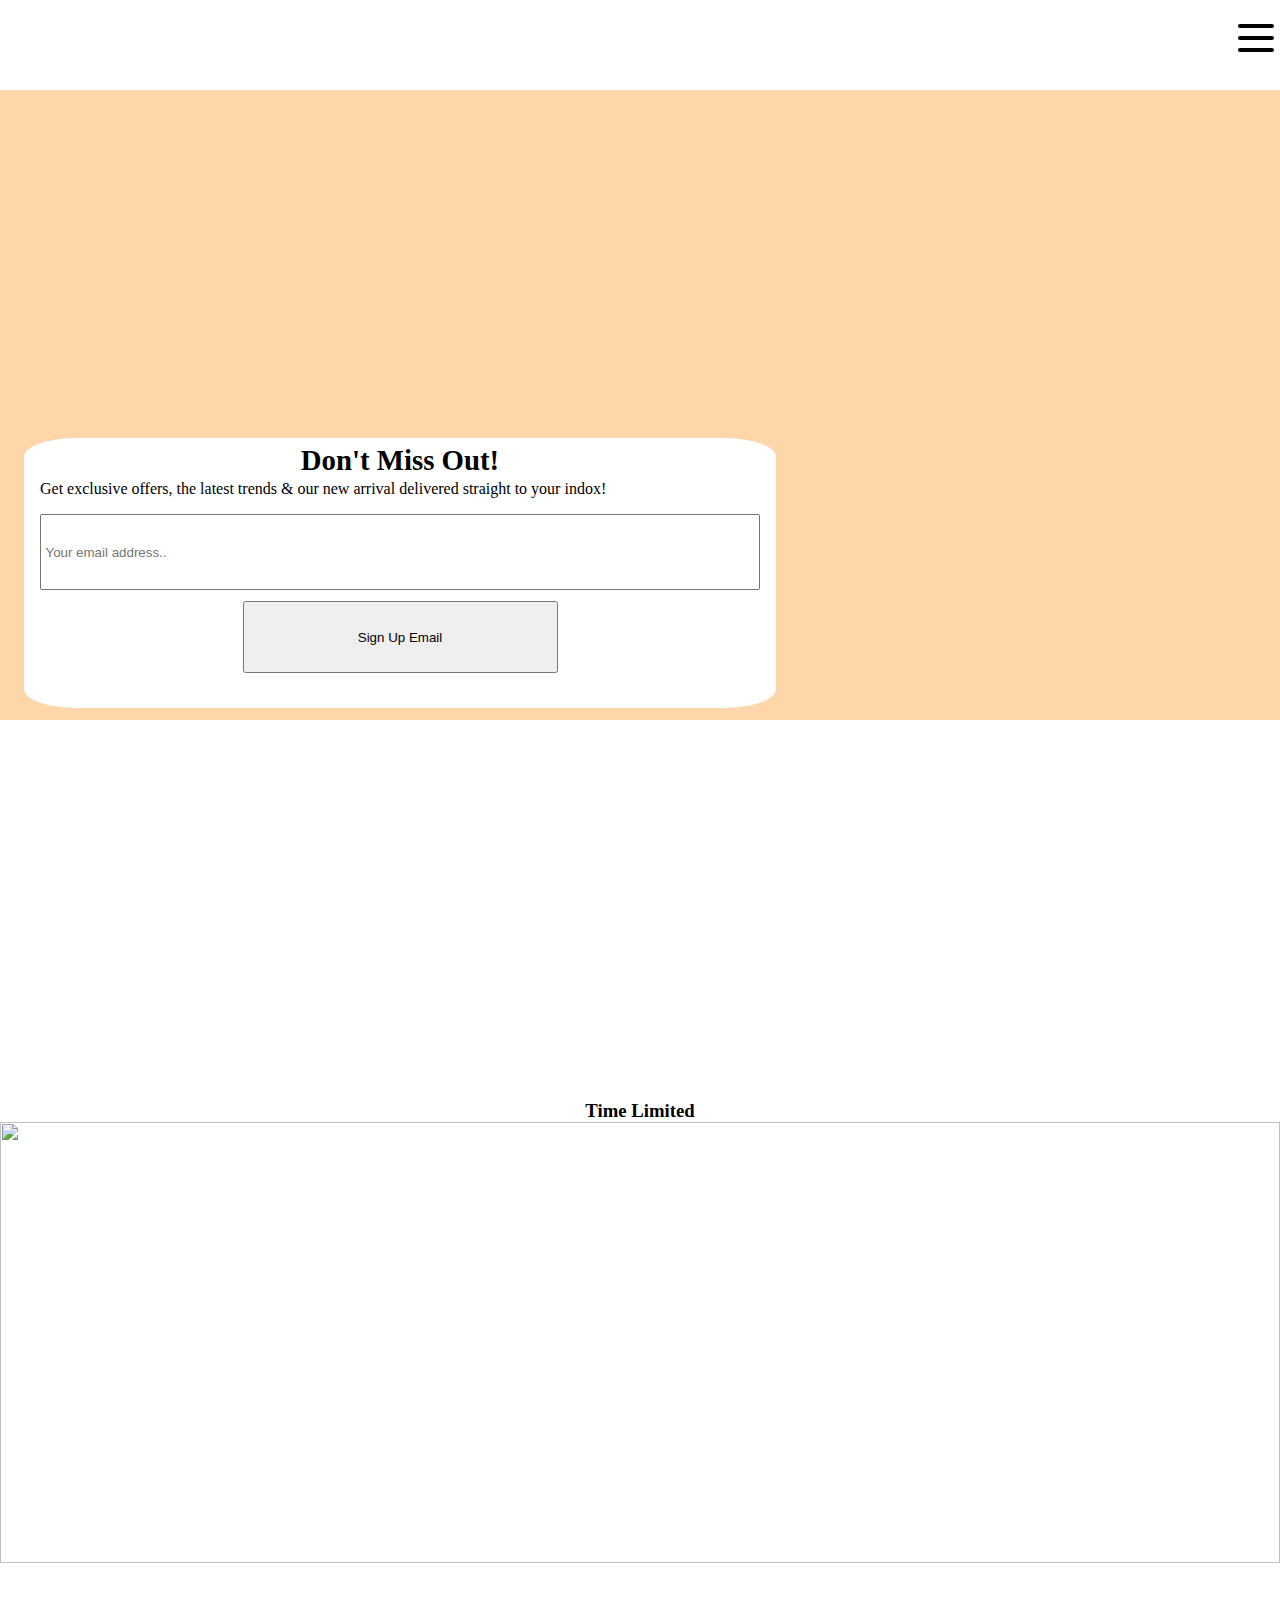
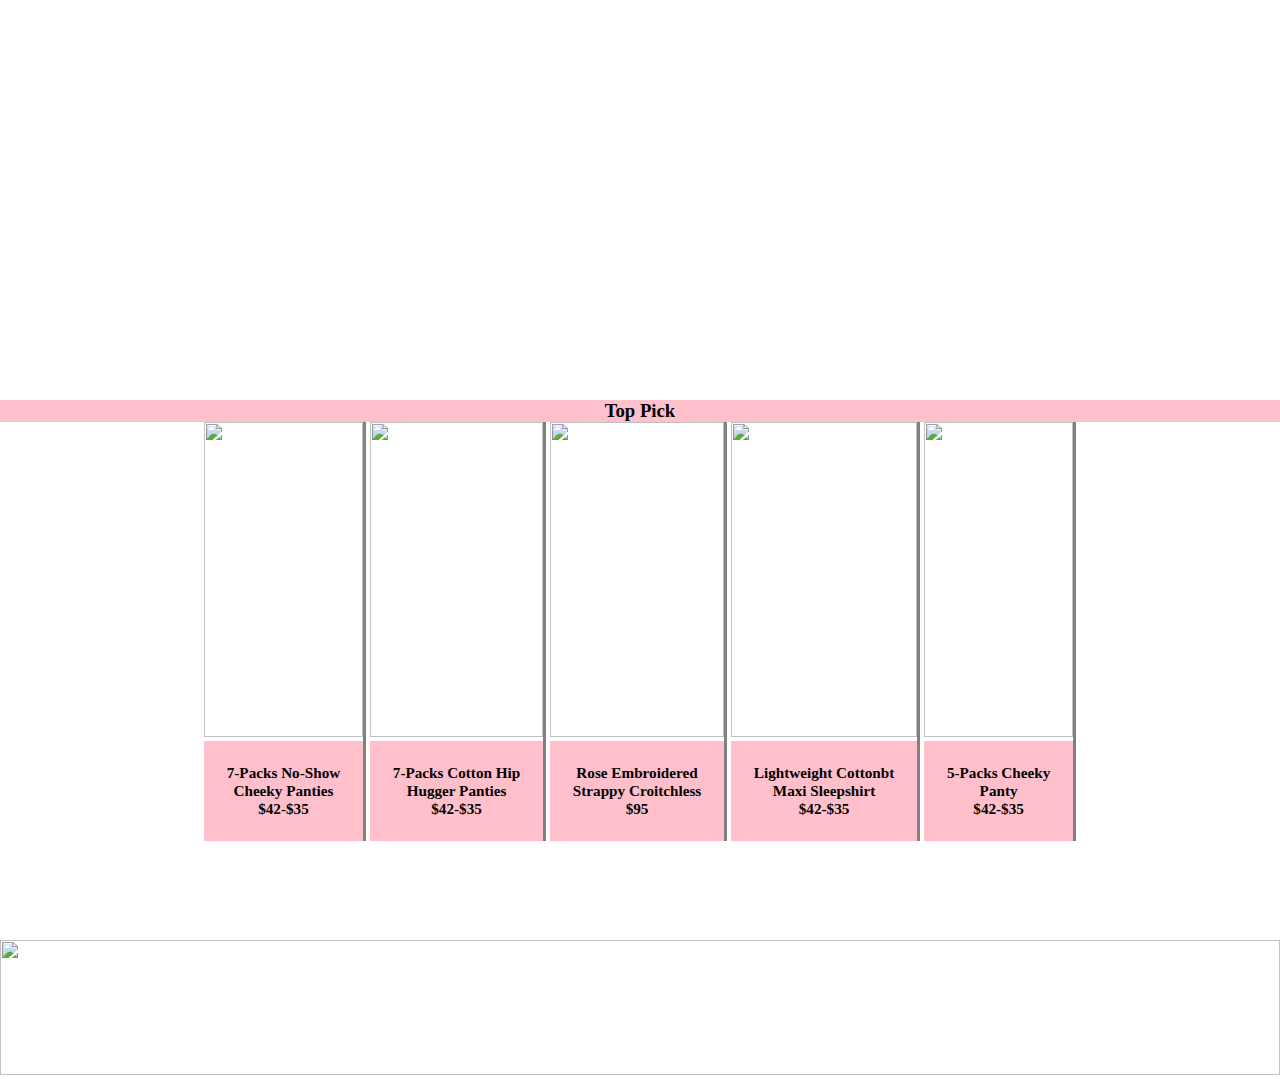
==== product-landing-page/index.html @ 48ef12cd "product-landing-page" ====
<!DOCTYPE html>
<html lang="en">
<head>
  <meta charset="UTF-8">
  <meta name="viewport" content="width=device-width, initial-scale=1.0">
  <meta http-equiv="X-UA-Compatible" content="ie=edge">
  <link rel="stylesheet" href="style.css">
  <link rel="preconnect" href="https://fonts.googleapis.com">
  <link rel="preconnect" href="https://fonts.gstatic.com" crossorigin>
  <link href="https://fonts.googleapis.com/css2?family=Cinzel&display=swap" rel="stylesheet">
  <title>Product Landing Page</title>
</head>
<body>
<div id="container">
  <header id="header">
    <div class="nav-bar-div">
      <a href="#" class="logo-link"><img src="https://encrypted-tbn0.gstatic.com/images?q=tbn:ANd9GcTmgMrwCsdnzuZ00sIv8YoRAwqrdy_xCHOvGg&usqp=CAU" alt="" id="header-img"></a>
      <nav id="nav-bar">
        <ul>
          <li><a href="#" class="nav-link"></a>Limited Time</li>
          <li><a href="#" class="nav-link"></a>Top Pick</li>
          <li><a href="#" class="nav-link"></a>Show</li>
        </ul>
      </nav>
      <svg width="48px" height="48px" viewBox="0 0 48 48" fill="none" xmlns="http://www.w3.org/2000/svg">
      <rect width="48" height="48" fill="white" fill-opacity="0.01"/>
      <path d="M7.94977 11.9498H39.9498" stroke="black" stroke-width="4" stroke-linecap="round" stroke-linejoin="round"/>
      <path d="M7.94977 23.9498H39.9498" stroke="black" stroke-width="4" stroke-linecap="round" stroke-linejoin="round"/>
      <path d="M7.94977 35.9498H39.9498" stroke="black" stroke-width="4" stroke-linecap="round" stroke-linejoin="round"/>
      </svg>

    </div>
  </header>
  <div class="hero-section">
    <div class="hero-text">
      <h1>Don't Miss Out!</h1>
      <p>Get exclusive offers, the latest trends & our new arrival delivered straight to your indox!</p>
      <form action="https://www.freecodecamp.com/email-submit" id="form">
        <input type="email" id="email" placeholder=" Your email address.." required>
        <input type="submit" value="Sign Up Email"id="submit">
      </form>
    </div>
    <img src="https://images7.alphacoders.com/100/1001356.jpg" alt="" class="hero-img">
  </div>
  <div class="vid-container">
    <iframe width="360" height="360" src="https://www.youtube.com/embed/cSMB63GMfWM" title="YouTube video player" frameborder="0" allow="accelerometer; autoplay; clipboard-write; encrypted-media; gyroscope; picture-in-picture" allowfullscreen></iframe>
  </div>
  <div class="limited-time-div">
    <h3>Time Limited</h3>
    <img src="https://www.victoriassecret.com/images/vsweb/f8049118-b1c7-49b4-8755-52427b8361b7/033122-swim-from-20-ftr.jpg" alt="" class="pic">
    <img src="https://www.victoriassecret.com/images/vsweb/d2395ee7-8919-4a18-bf59-3dbb21441968/041022-hp-feature-sas-top.jpg" alt="" class="banner-lastday">
  </div>
  <div class="top-pick-div">
    <h3>Top Pick</h3>
    <div class="scrolling-wrapper">
      <div class="card">
        <img src="https://www.victoriassecret.com/p/760x1013/tif/a8/45/a845841a60fb415f9ac99de803a2e6a8/1119967550Z3_OF_F.jpg" alt="">
        <h3>7-Packs No-Show <br>Cheeky Panties <br>$42-$35</h3>
      </div>
      <div class="card">
        <img src="https://www.victoriassecret.com/p/760x1013/tif/e5/46/e54631f1851346cca1bd45b0260c5ac1/111999395D0O_OF_F.jpg" alt="">
        <h3>7-Packs Cotton Hip <br>Hugger Panties <br>$42-$35</h3>
      </div>
      <div class="card">
        <img src="https://www.victoriassecret.com/p/760x1013/tif/41/06/410621e51b424938b8ba53ce995d5ccc/1119986905T7_OM_F.jpg" alt="">
        <h3> Rose Embroidered<br>Strappy Croitchless <br>$95</h3>
      </div>
      <div class="card">
        <img src="https://www.victoriassecret.com/p/760x1013/tif/c7/eb/c7eb86dd39c540e2a62e3d6ebdc0d6a1/111921515HLC_OM_F.jpg" alt="">
        <h3>Lightweight Cottonbt <br>Maxi Sleepshirt <br>$42-$35</h3>
      </div>
      <div class="card">
        <img src="https://www.victoriassecret.com/p/760x1013/tif/17/e3/17e3e354cd0b4faeb1773d2b82023836/1119946252Z4_OF_F.jpg" alt="">
        <h3>5-Packs Cheeky <br>Panty <br>$42-$35 </h3>
      </div>
    </div>
  </div>
  <div class="finaldays-div">
    <img src="https://www.victoriassecret.com/images/vsweb/d2395ee7-8919-4a18-bf59-3dbb21441968/040822-hp-feattop-desktop-1.jpg" alt="">
  </div>

</div>
</body>
<script src="https://cdn.freecodecamp.org/testable-projects-fcc/v1/bundle.js">
</script>
</html>
---- product-landing-page/style.css ----
*{
  padding: 0;
  margin: 0;
  box-sizing: border-box;
}
body{

}
.nav-bar-div{
  display: flex;
  justify-content: space-between;
  width: 100%;
  height: 10vh;
  background-color: white;
}
#img-header{
  height: 100%;
}
#nav-bar{
  display: none;
}
svg{
  margin-top: 0.85em;
  min-width: 3em;
  min-height: 3em;
}
.hero-section{
  height: 70vh;
  width: 100%;
  margin-bottom: 1em;
  background-color: #FDD7AA;
}
.hero-img{
  max-width: 100%;
  height: 80%;
  object-fit: cover;
  object-position: center;
  z-index: -1;
}
.hero-text{
  position: absolute;
  bottom: 12em;
  margin: 0 1.5em;
  background-color: white;
  height: 30vh;
  border-radius: 7%;
}
.hero-text h1{
  text-align: center;
  padding: 0.2em 0.1em 0 0.1em;
  font-size: 1.8rem;
}
.hero-text p{
  padding: 0.2em 1em 1em;
  font-size: 1rem;
}
form{
  display: flex;
  flex-direction: column;
  align-items: center;
  margin: 0 1em;
}
form #submit{
  margin: 0.8em 0 0 0;
  height: 8vmin;
  width: 35vmin;
}
form #email{
  height: 8.5vmin;
  width: 80vmin;
}
.limited-time-div{
  height: 100vh;
  width: 100%;
  text-align: center;
}
.pic{
  width: 100%;
  height: 70%;
  object-fit: cover;
  object-position: left;
}
.banner-lastday{
  width: 100%;
  height: auto;
}
.top-pick-div{
  height: 60vh;
  width: 100%;
  text-align: center;
  background-color: #fff;
}
.top-pick-div h3{
  background-color: pink;
}
.scrolling-wrapper{
  overflow-x: scroll;
  overflow-y: hidden;
  white-space: nowrap;
}
.scrolling-wrapper .card{
  display: inline-block;
}
.scrolling-wrapper-flexbox{
  display: flex;
  flex-wrap: nowrap;
  overflow-x: auto;
}
.scrolling-wrapper-flexbox .card{
  flex: 0 0 auto;
  margin-right: 1em;
}
.scrolling-wrapper, .scrolling-wrapper-flexbox{
  width: 100%;
  -webkit-overflow-scrolling: touch;
}
.scrolling-wrapper::-webkit-scrollbar, .scrolling-wrapper-flexbox::-webkit-scrollbar{
  display: none;
}
.card{
  border-right: 0.2em solid gray;
  border-left: : 0.2em solid gray;
}
.card img{
  width: 100%;
  height: 35vh;
}
.card h3{
  padding: 1.5em;
  background-color: pink;
  font-size: 0.95rem;
}
.finaldays-div img{
  width: 100%;
  height: 15vh;
  object-fit: cover;
  object-position: center;
}
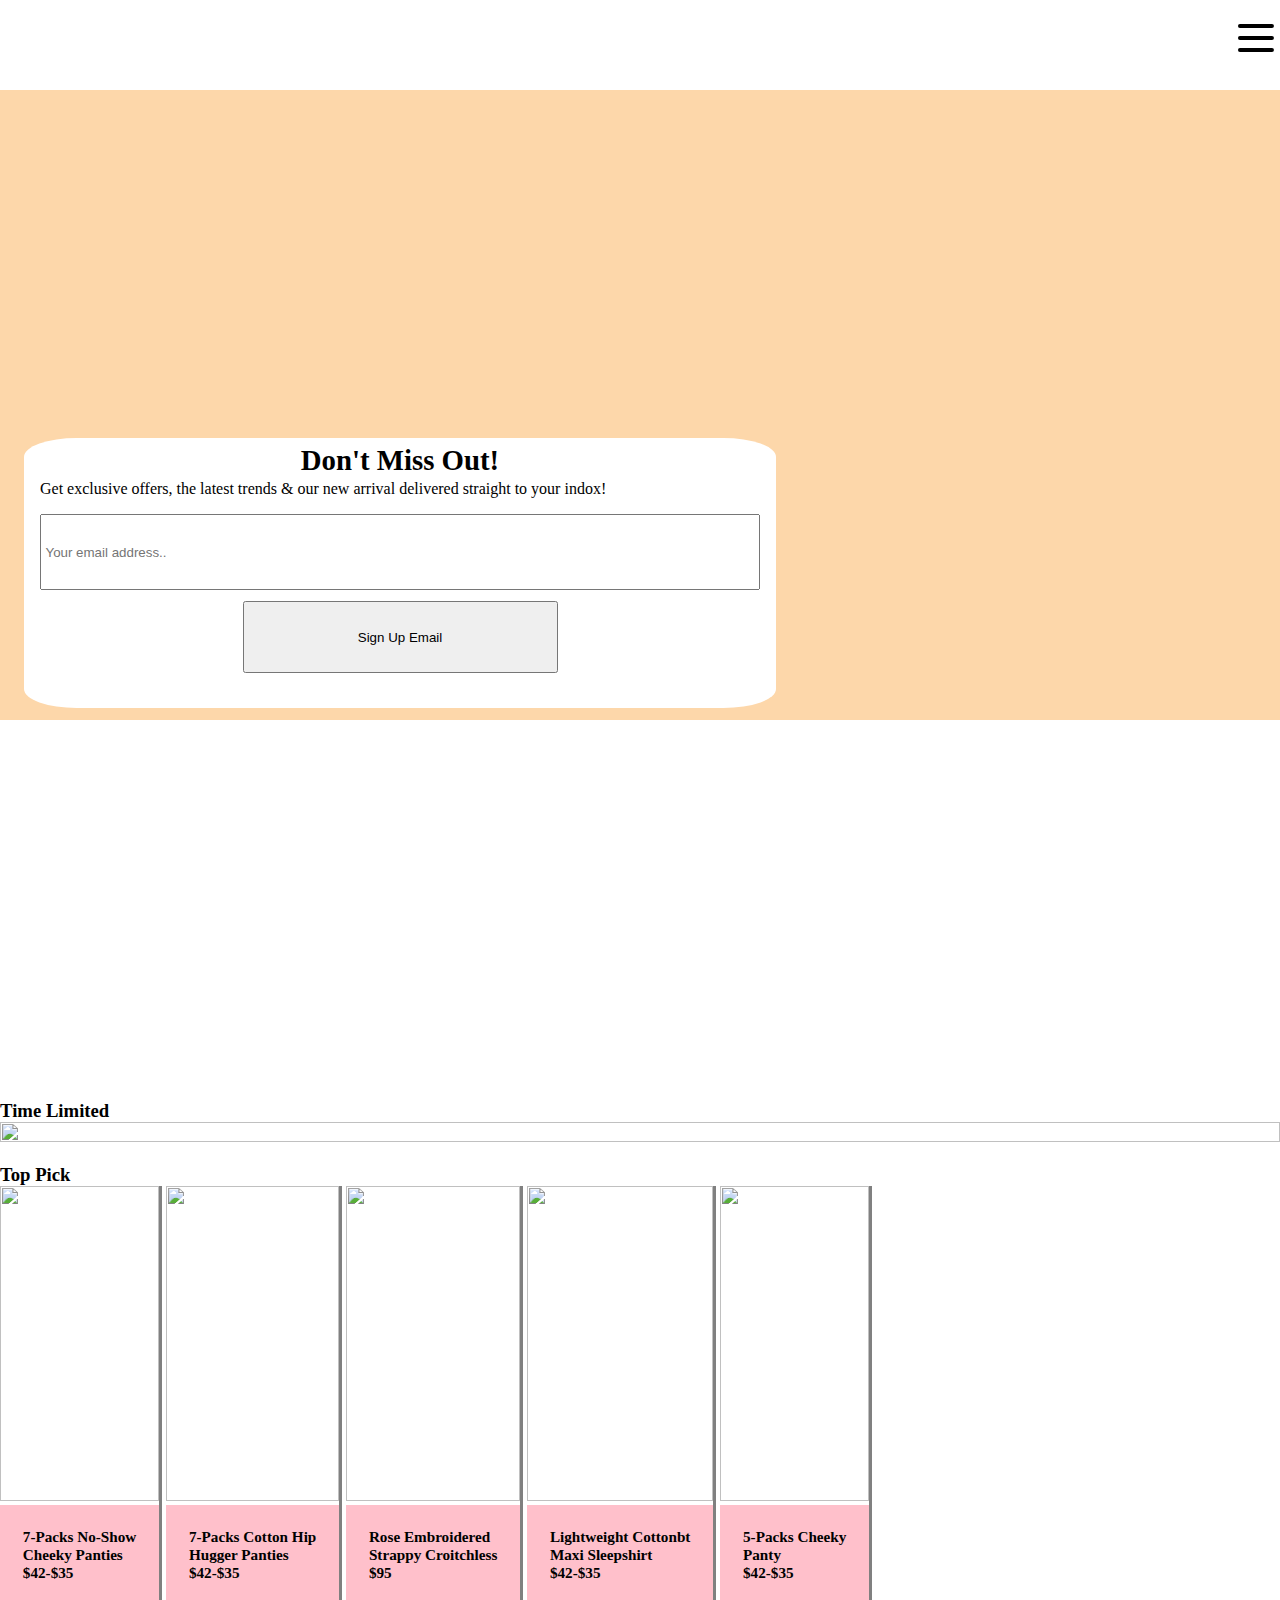
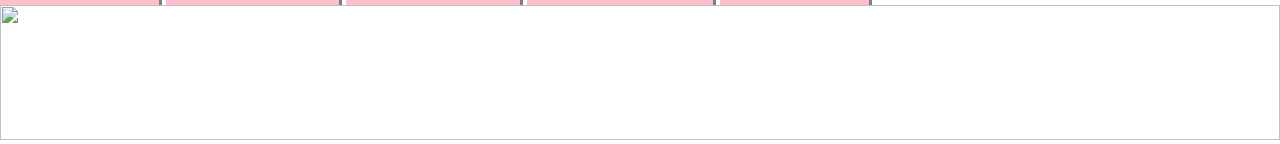
==== commit 5c643db6: "product-landing-page" ====
--- a/product-landing-page/index.html
+++ b/product-landing-page/index.html
@@ -17,9 +17,9 @@
       <a href="#" class="logo-link"><img src="https://encrypted-tbn0.gstatic.com/images?q=tbn:ANd9GcTmgMrwCsdnzuZ00sIv8YoRAwqrdy_xCHOvGg&usqp=CAU" alt="" id="header-img"></a>
       <nav id="nav-bar">
         <ul>
-          <li><a href="#" class="nav-link"></a>Limited Time</li>
-          <li><a href="#" class="nav-link"></a>Top Pick</li>
-          <li><a href="#" class="nav-link"></a>Show</li>
+          <li><a href="#limited-time-div" class="nav-link">Limited Time</a></li>
+          <li><a href="#top-pick-div" class="nav-link">Top Pick</a></li>
+          <li><a href="#vid-container" class="nav-link">Show</a></li>
         </ul>
       </nav>
       <svg width="48px" height="48px" viewBox="0 0 48 48" fill="none" xmlns="http://www.w3.org/2000/svg">
@@ -42,15 +42,15 @@
     </div>
     <img src="https://images7.alphacoders.com/100/1001356.jpg" alt="" class="hero-img">
   </div>
-  <div class="vid-container">
+  <div id="vid-container">
     <iframe width="360" height="360" src="https://www.youtube.com/embed/cSMB63GMfWM" title="YouTube video player" frameborder="0" allow="accelerometer; autoplay; clipboard-write; encrypted-media; gyroscope; picture-in-picture" allowfullscreen></iframe>
   </div>
-  <div class="limited-time-div">
+  <div id="limited-time-div">
     <h3>Time Limited</h3>
     <img src="https://www.victoriassecret.com/images/vsweb/f8049118-b1c7-49b4-8755-52427b8361b7/033122-swim-from-20-ftr.jpg" alt="" class="pic">
     <img src="https://www.victoriassecret.com/images/vsweb/d2395ee7-8919-4a18-bf59-3dbb21441968/041022-hp-feature-sas-top.jpg" alt="" class="banner-lastday">
   </div>
-  <div class="top-pick-div">
+  <div id="top-pick-div">
     <h3>Top Pick</h3>
     <div class="scrolling-wrapper">
       <div class="card">
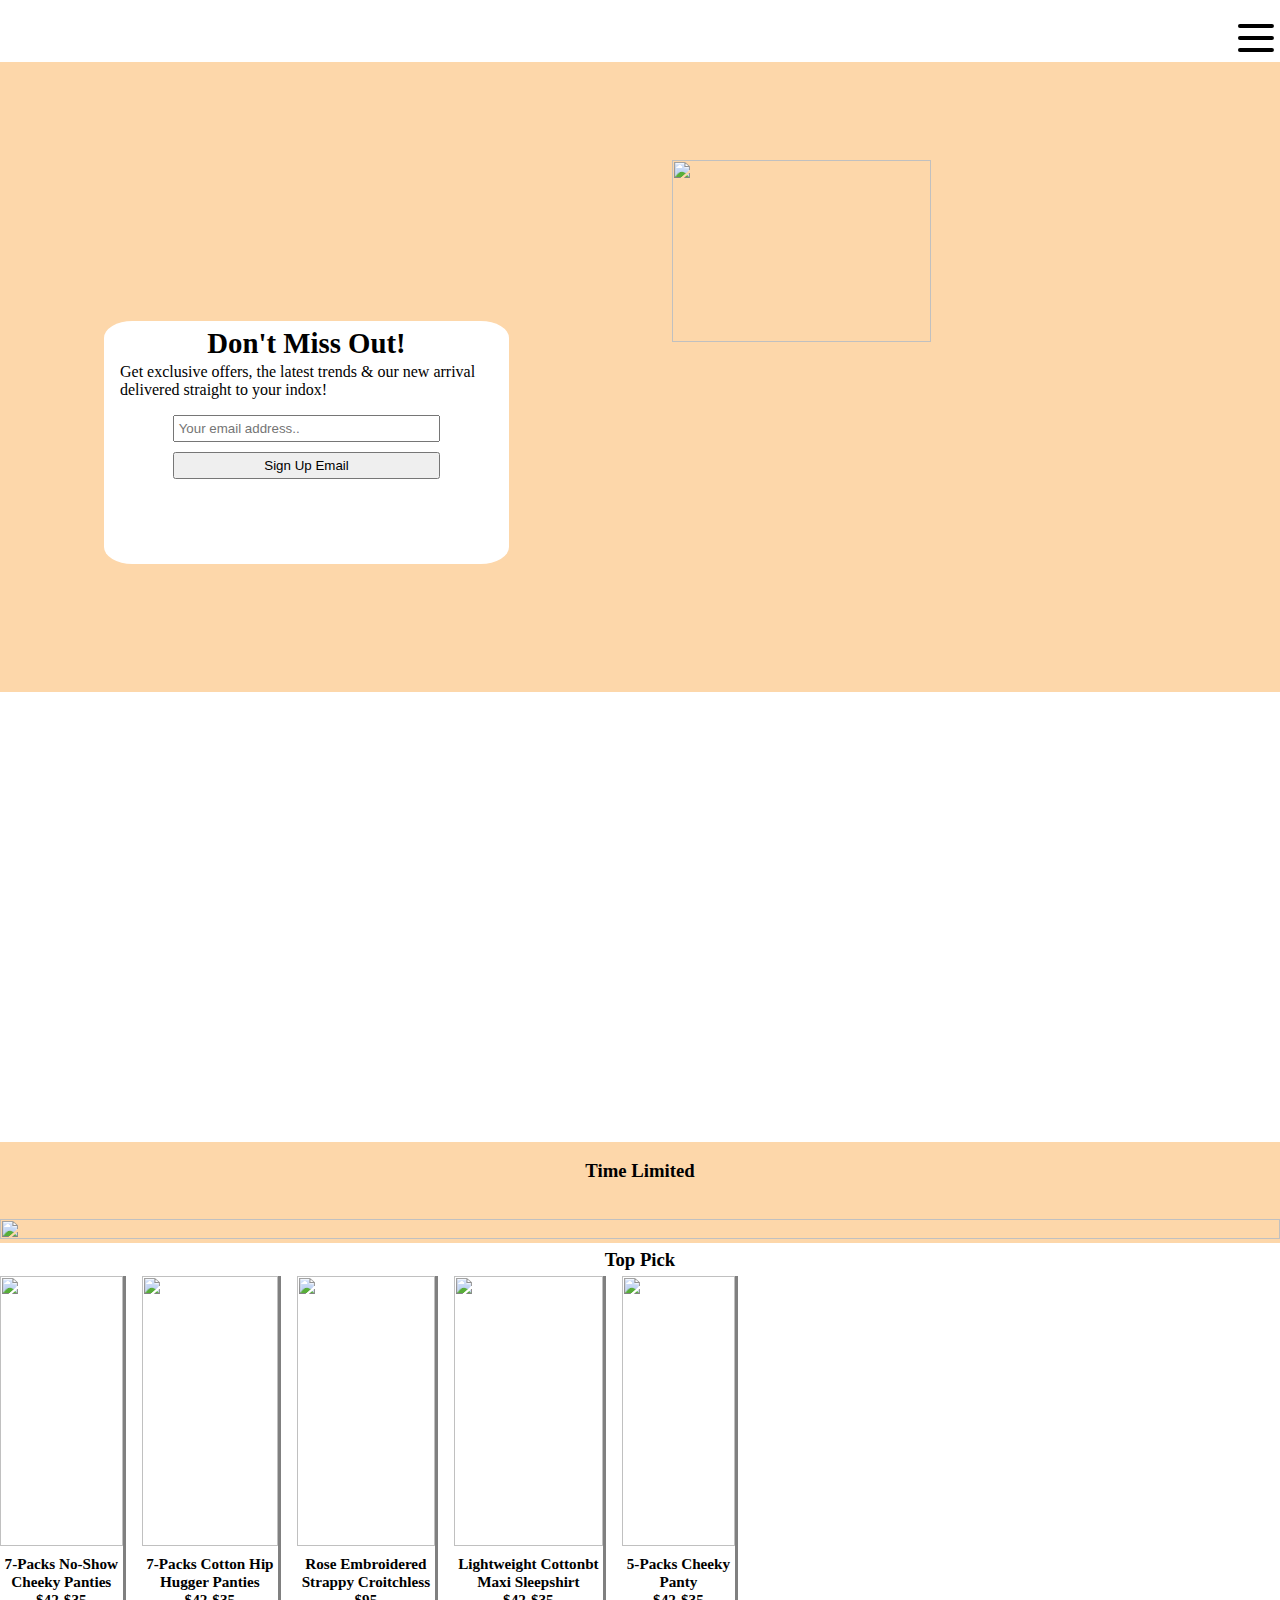
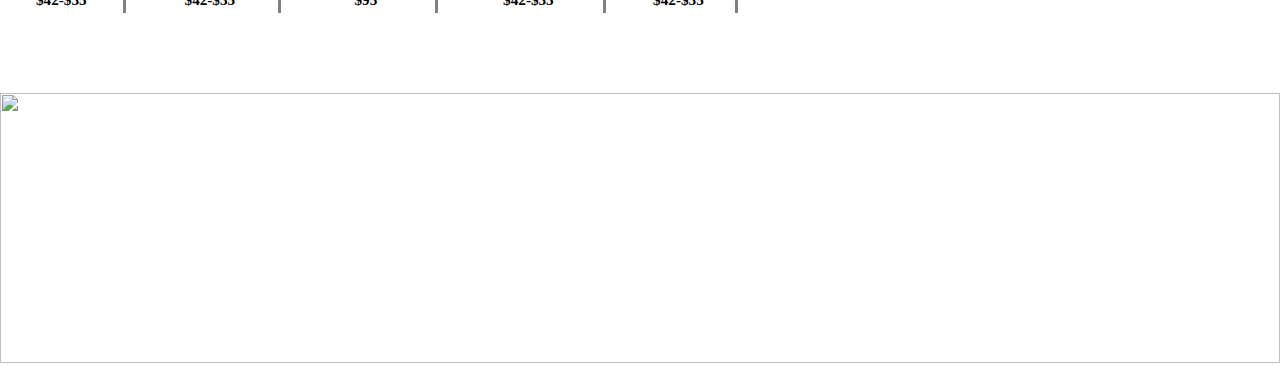
==== commit 912defd7: "product-landing-page" ====
--- a/product-landing-page/index.html
+++ b/product-landing-page/index.html
@@ -13,37 +13,46 @@
 <body>
 <div id="container">
   <header id="header">
-    <div class="nav-bar-div">
-      <a href="#" class="logo-link"><img src="https://encrypted-tbn0.gstatic.com/images?q=tbn:ANd9GcTmgMrwCsdnzuZ00sIv8YoRAwqrdy_xCHOvGg&usqp=CAU" alt="" id="header-img"></a>
-      <nav id="nav-bar">
-        <ul>
-          <li><a href="#limited-time-div" class="nav-link">Limited Time</a></li>
-          <li><a href="#top-pick-div" class="nav-link">Top Pick</a></li>
-          <li><a href="#vid-container" class="nav-link">Show</a></li>
-        </ul>
-      </nav>
-      <svg width="48px" height="48px" viewBox="0 0 48 48" fill="none" xmlns="http://www.w3.org/2000/svg">
+    <a href="#" class="logo-link"><img src="https://encrypted-tbn0.gstatic.com/images?q=tbn:ANd9GcTmgMrwCsdnzuZ00sIv8YoRAwqrdy_xCHOvGg&usqp=CAU" alt="" id="header-img"></a>
+    <nav id="nav-bar">
+      <svg id="close"viewBox="0 0 72 72" id="emoji" xmlns="http://www.w3.org/2000/svg">
+        <g id="color"/>
+        <g id="hair"/>
+        <g id="skin"/>
+        <g id="skin-shadow"/>
+        <g id="line">
+          <line x1="17.5" x2="54.5" y1="17.5" y2="54.5" fill="none" stroke="#000000" stroke-linecap="round" stroke-linejoin="round" stroke-miterlimit="10" stroke-width="2"/>
+          <line x1="54.5" x2="17.5" y1="17.5" y2="54.5" fill="none" stroke="#000000" stroke-linecap="round" stroke-linejoin="round" stroke-miterlimit="10" stroke-width="2"/>
+        </g>
+      </svg>
+
+      <ul>
+        <li><a href="#limited-time-div" class="nav-link">Limited Time</a></li>
+        <li><a href="#top-pick-div" class="nav-link">Top Pick</a></li>
+        <li><a href="#vid-container" class="nav-link">Show</a></li>
+      </ul>
+    </nav>
+    <svg width="48px" height="48px" viewBox="0 0 48 48" fill="none" xmlns="http://www.w3.org/2000/svg">
       <rect width="48" height="48" fill="white" fill-opacity="0.01"/>
       <path d="M7.94977 11.9498H39.9498" stroke="black" stroke-width="4" stroke-linecap="round" stroke-linejoin="round"/>
       <path d="M7.94977 23.9498H39.9498" stroke="black" stroke-width="4" stroke-linecap="round" stroke-linejoin="round"/>
       <path d="M7.94977 35.9498H39.9498" stroke="black" stroke-width="4" stroke-linecap="round" stroke-linejoin="round"/>
-      </svg>
-
-    </div>
+    </svg>
   </header>
   <div class="hero-section">
     <div class="hero-text">
       <h1>Don't Miss Out!</h1>
       <p>Get exclusive offers, the latest trends & our new arrival delivered straight to your indox!</p>
       <form action="https://www.freecodecamp.com/email-submit" id="form">
-        <input type="email" id="email" placeholder=" Your email address.." required>
+        <input type="email" name="email" id="email" placeholder=" Your email address.." required>
         <input type="submit" value="Sign Up Email"id="submit">
       </form>
     </div>
     <img src="https://images7.alphacoders.com/100/1001356.jpg" alt="" class="hero-img">
   </div>
+  <section class="more-info">
   <div id="vid-container">
-    <iframe width="360" height="360" src="https://www.youtube.com/embed/cSMB63GMfWM" title="YouTube video player" frameborder="0" allow="accelerometer; autoplay; clipboard-write; encrypted-media; gyroscope; picture-in-picture" allowfullscreen></iframe>
+    <iframe id="video" src="https://www.youtube.com/embed/cSMB63GMfWM" title="YouTube video player" frameborder="0" allow="accelerometer; autoplay; clipboard-write; encrypted-media; gyroscope; picture-in-picture" allowfullscreen></iframe>
   </div>
   <div id="limited-time-div">
     <h3>Time Limited</h3>
@@ -78,7 +87,7 @@
   <div class="finaldays-div">
     <img src="https://www.victoriassecret.com/images/vsweb/d2395ee7-8919-4a18-bf59-3dbb21441968/040822-hp-feattop-desktop-1.jpg" alt="">
   </div>
-
+  </section>
 </div>
 </body>
 <script src="https://cdn.freecodecamp.org/testable-projects-fcc/v1/bundle.js">
--- a/product-landing-page/style.css
+++ b/product-landing-page/style.css
@@ -6,28 +6,58 @@
 body{
 
 }
-.nav-bar-div{
+#header{
   display: flex;
   justify-content: space-between;
-  width: 100%;
-  height: 10vh;
+  top: 0;
+  max-height: 75px;
+  background-color: #fff;
+}
+#header-img{
+  height: 100%;
+  max-width: 35vw;
+}
+#nav-bar{
+  position: fixed;
+  right:0;
+  top: 0;
   background-color: white;
-}
-#img-header{
-  height: 100%;
-}
-#nav-bar{
-  display: none;
+  height: 100vh;
+  width: 50%;
+  z-index: 999;
+  text-transform: uppercase;
+  transform: translateX(100%);
+  transition: transform .5s ease-in-out;
+}
+#nav-bar a{
+  text-decoration: none;
+  color: #000;
+  display: block;
+  width: 100%;
+}
+#nav-bar a:hover{
+  background-color: grey;
+}
+#nav-bar #close{
+  width: 2em;
+  margin: 3em 2em 0.1em 2em;
+}
+#nav-bar ul{
+  list-style-type: none;
+  padding: 0;
+  margin-top: 3em;
+  margin-left: 1.5em;
 }
 svg{
   margin-top: 0.85em;
   min-width: 3em;
   min-height: 3em;
+  cursor: pointer;
 }
 .hero-section{
-  height: 70vh;
-  width: 100%;
-  margin-bottom: 1em;
+  height: 70vh;;
+  width: 100vw;
+  margin-top: 0;
   background-color: #FDD7AA;
 }
 .hero-img{
@@ -69,52 +99,65 @@
   height: 8.5vmin;
   width: 80vmin;
 }
-.limited-time-div{
-  height: 100vh;
-  width: 100%;
+#vid-container{
+  height: 40vh;
+  width: 100%;
+}
+#video{
+  height: 100%;
+  width: 100%;
+}
+#limited-time-div{
+  background-color: #FDD7AA;
+}
+#limited-time-div h3{
   text-align: center;
+  padding: 1em;
 }
 .pic{
   width: 100%;
-  height: 70%;
+  height: 70vh;
   object-fit: cover;
   object-position: left;
 }
 .banner-lastday{
   width: 100%;
-  height: auto;
-}
-.top-pick-div{
+  height: 30vh;
+  object-fit: cover;
+  object-position: center;
+}
+#top-pick-div{
   height: 60vh;
-  width: 100%;
+  background-color: #fff;
+}
+#top-pick-div h3{
   text-align: center;
   background-color: #fff;
-}
-.top-pick-div h3{
-  background-color: pink;
+  padding: 1.5em;
 }
 .scrolling-wrapper{
   overflow-x: scroll;
   overflow-y: hidden;
   white-space: nowrap;
 }
+
 .scrolling-wrapper .card{
   display: inline-block;
 }
-.scrolling-wrapper-flexbox{
+.scrolling-wrapper{
   display: flex;
   flex-wrap: nowrap;
   overflow-x: auto;
 }
-.scrolling-wrapper-flexbox .card{
+.scrolling-wrapper .card{
   flex: 0 0 auto;
   margin-right: 1em;
 }
-.scrolling-wrapper, .scrolling-wrapper-flexbox{
+.scrolling-wrapper, .scrolling-wrapper{
   width: 100%;
   -webkit-overflow-scrolling: touch;
 }
-.scrolling-wrapper::-webkit-scrollbar, .scrolling-wrapper-flexbox::-webkit-scrollbar{
+.scrolling-wrapper::-webkit-scrollbar, .scrolling-wrapper::-webkit-scrollbar{
   display: none;
 }
 .card{
@@ -123,16 +166,138 @@
 }
 .card img{
   width: 100%;
-  height: 35vh;
+  height: 30vh;
 }
 .card h3{
-  padding: 1.5em;
-  background-color: pink;
+  padding: 1em;
   font-size: 0.95rem;
 }
 .finaldays-div img{
   width: 100%;
-  height: 15vh;
+  height: 20vh;
   object-fit: cover;
   object-position: center;
 }
+
+/* 480px - 780px */
+@media (min-width: 480px){
+  .hero-text{
+    position: absolute;
+    bottom: 12em;
+    left: 5em;
+    background-color: white;
+    height: 28vh;
+    width: 65vw;
+    border-radius: 2em;
+  }
+  form{
+    display: flex;
+    flex-direction: column;
+    align-items: center;
+    margin: 0 1em;
+  }
+  form #submit{
+    margin: 0.8em 0 0 0;
+    height: 2em;
+    width: 25em;
+  }
+  form #email{
+    height: 2em;
+    width: 25em;
+  }
+  .pic{
+    width: 100%;
+    height: 50vh;
+    object-fit: cover;
+    object-position: center;
+    padding: 0 0;
+  }
+  .banner-lastday{
+    width: 100%;
+    height: 39vh;
+    object-fit: cover;
+    object-position: center;
+  }
+  #top-pick-div h3{
+    padding: 0.3em;
+  }
+  .finaldays-div img{
+    width: 100%;
+    height: 25vh;
+    object-fit: cover;
+    object-position: center;
+  }
+  #top-pick-div{
+    height: 50vh;
+    background-color: #fff;
+  }
+}
+/* 720px-1024px */
+@media (min-width: 720px){
+  .hero-img{
+    position: absolute;
+    height: 45%;
+    width: 45%;
+    z-index: -0;
+    right: 2em;
+    top: 10em;
+  }
+  .hero-text{
+    position: absolute;
+    bottom: 21em;
+    margin: 0 1.5em;
+    background-color: white;
+    height: 27vh;
+    width: 45vh;
+    border-radius: 7%;
+    z-index: 1;
+  }
+  form{
+    display: flex;
+    flex-direction: column;
+    align-items: center;
+    margin: 0 1em;
+  }
+  form #submit{
+    margin: 0.8em 0 1em 0;
+    height: 2em;
+    width: 20em;
+  }
+  form #email{
+    height: 2em;
+    width: 20em;
+  }
+  #vid-container{
+    height: 50vh;
+    width: 100%;
+  }
+  .pic{
+    width: 100%;
+    height: auto;
+    object-fit: fill;
+    object-position: center;
+    padding:0;
+  }
+  .banner-lastday{
+    width: 100%;
+    height: 100%;
+    object-fit: cover;
+    object-position: center;
+    padding:0;
+  }
+  #top-pick-div{
+    height: 50vh;
+  }
+  .finaldays-div img{
+    width: 100%;
+    height: 30vh;
+    object-fit: cover;
+    object-position: center;
+  }
+}
+/* Desktop 900px - 1200px */
+@media (min-width: 900px){
+  .hero-section{
+
+  }
+}
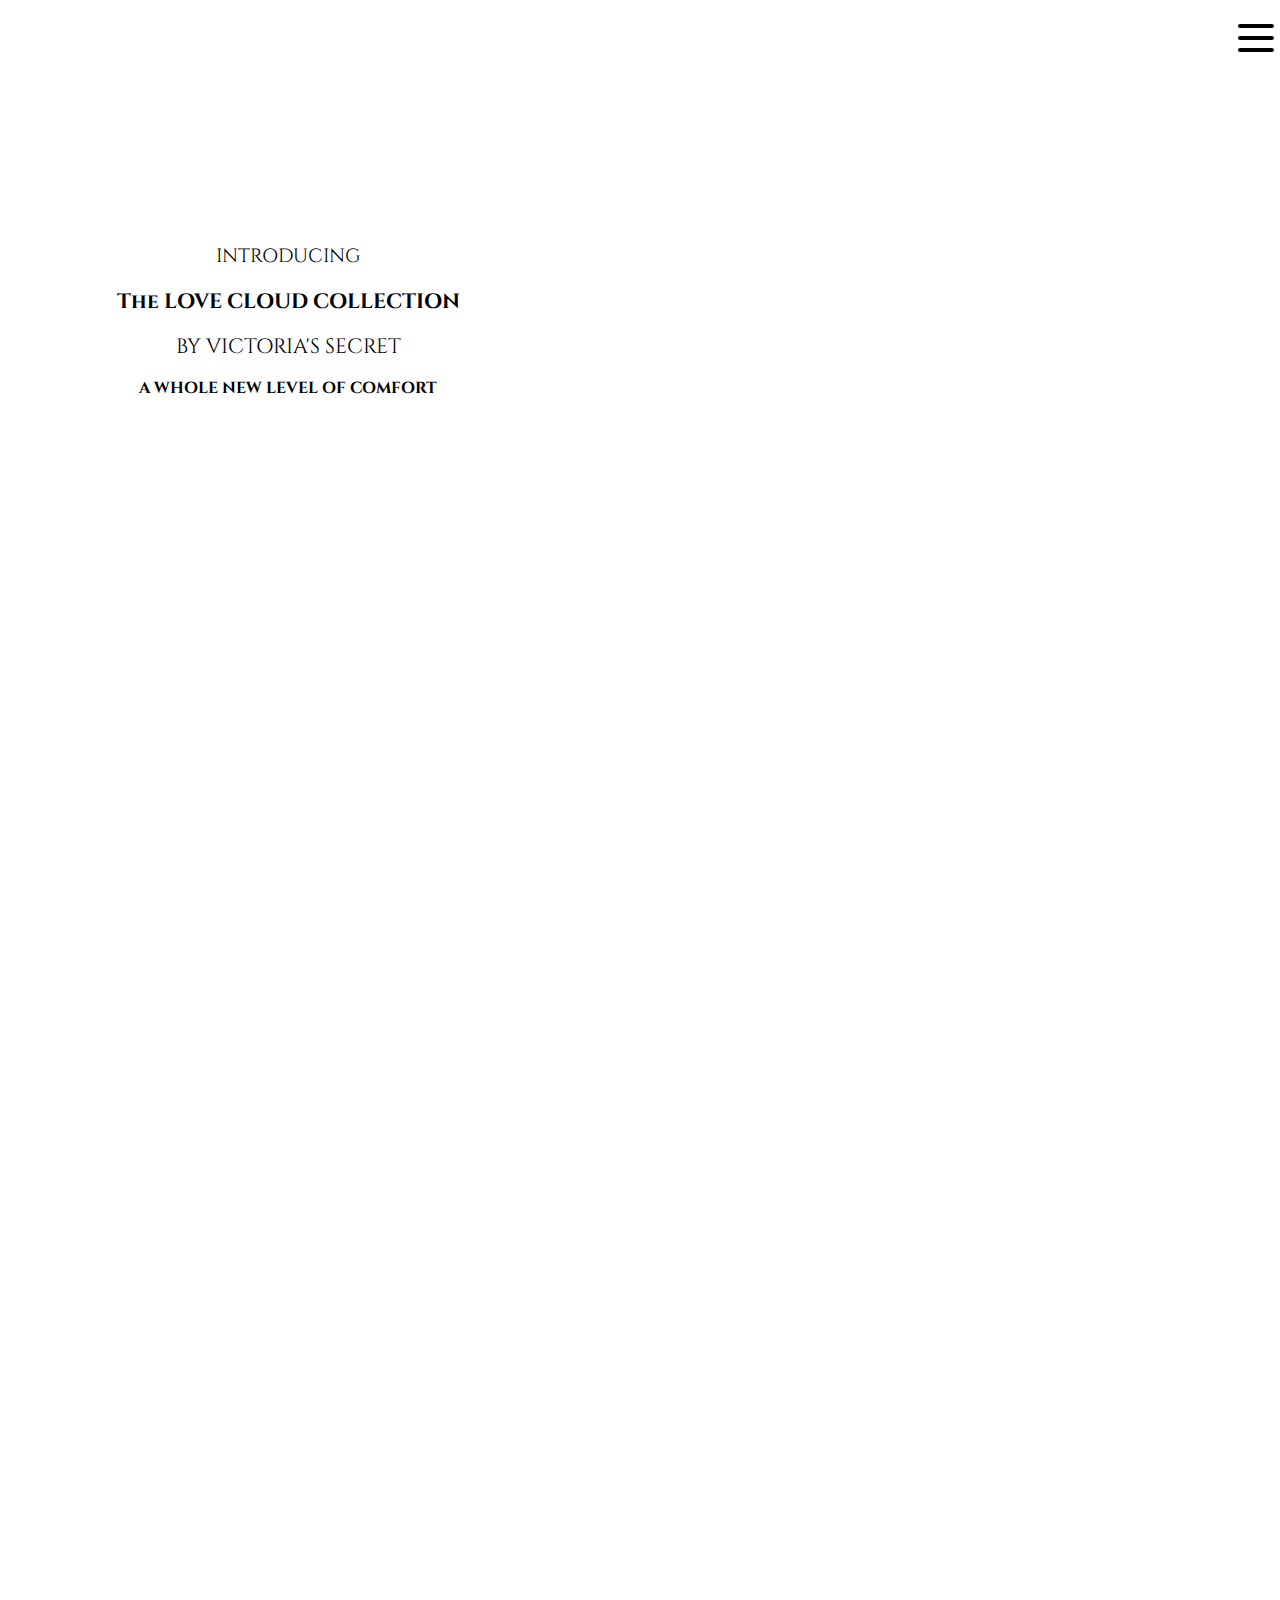
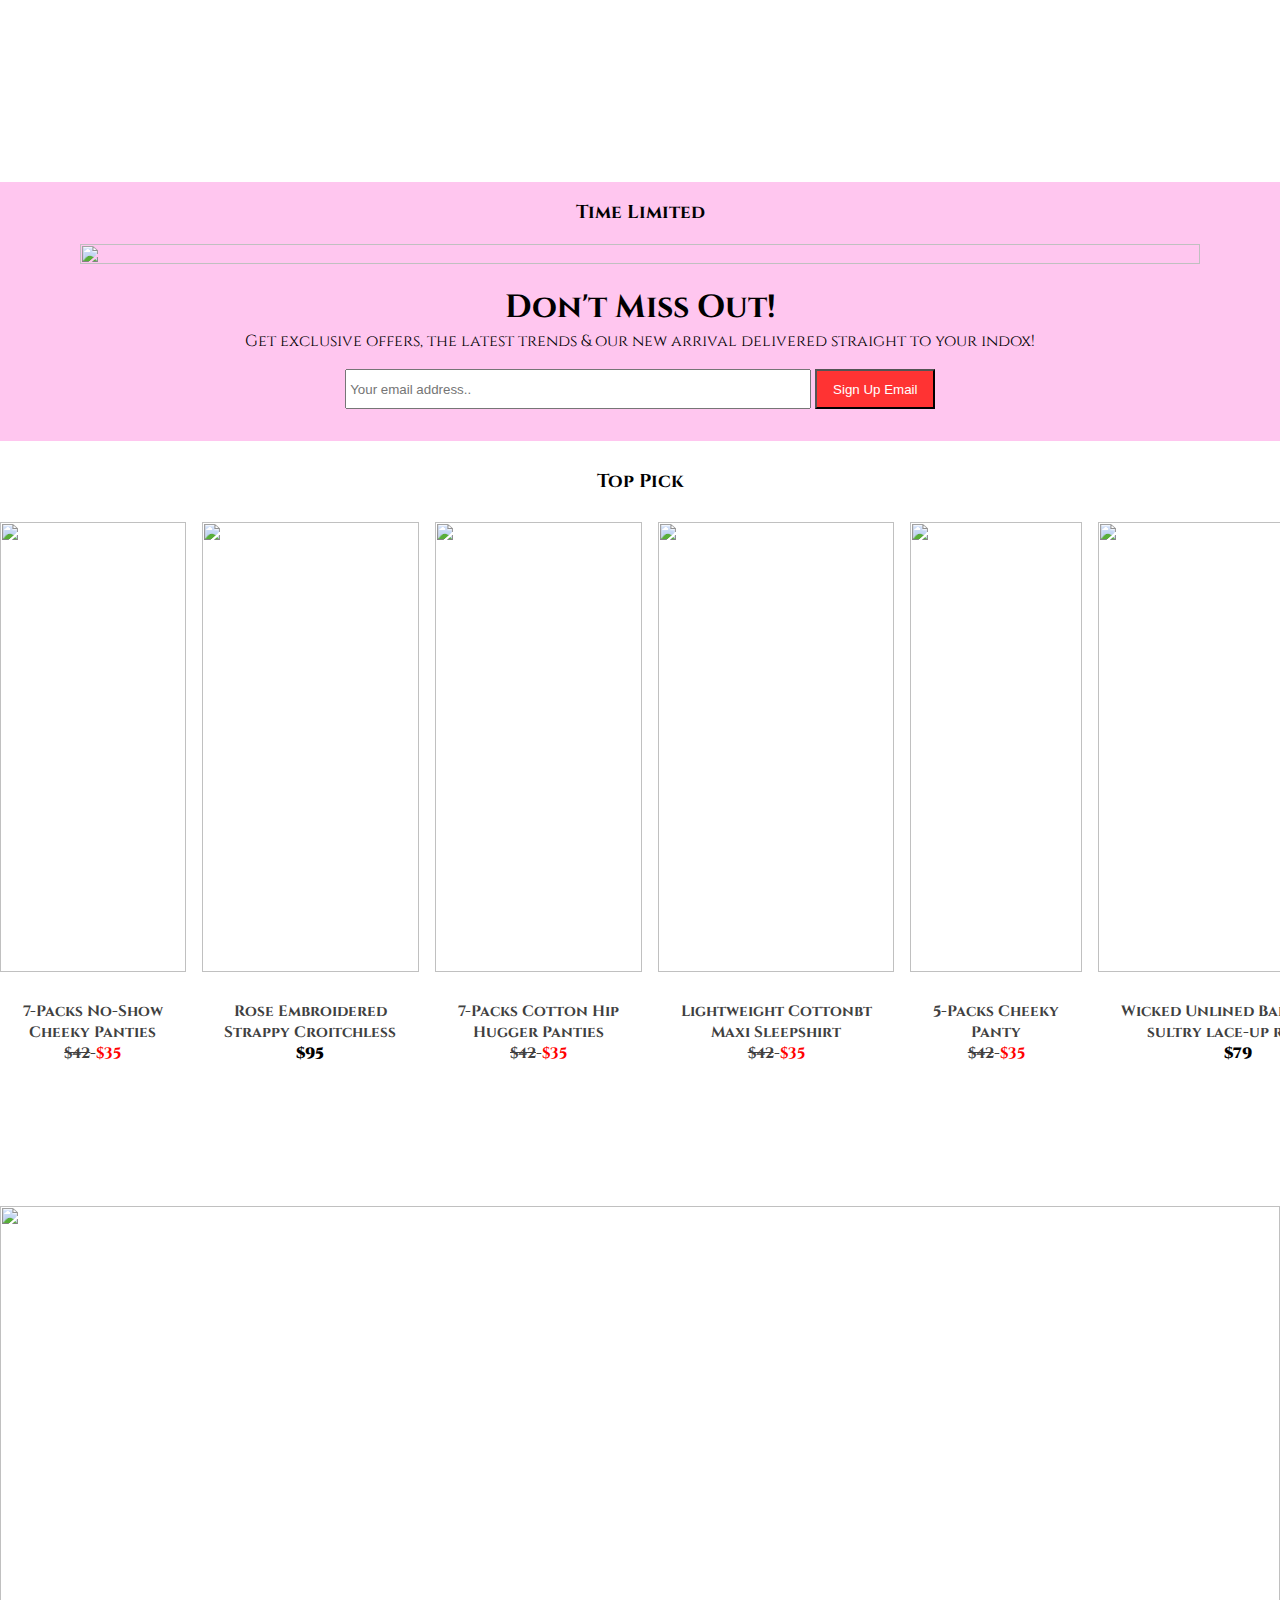
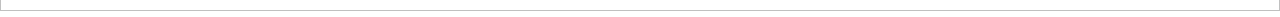
==== commit bbebb951: ":hammer: product-landing-page" ====
--- a/product-landing-page/index.html
+++ b/product-landing-page/index.html
@@ -40,15 +40,11 @@
     </svg>
   </header>
   <div class="hero-section">
-    <div class="hero-text">
-      <h1>Don't Miss Out!</h1>
-      <p>Get exclusive offers, the latest trends & our new arrival delivered straight to your indox!</p>
-      <form action="https://www.freecodecamp.com/email-submit" id="form">
-        <input type="email" name="email" id="email" placeholder=" Your email address.." required>
-        <input type="submit" value="Sign Up Email"id="submit">
-      </form>
-    </div>
-    <img src="https://images7.alphacoders.com/100/1001356.jpg" alt="" class="hero-img">
+    <p class="intro">INTRODUCING</p>
+    <h1 class="title">The LOVE CLOUD COLLECTION</h1>
+    <p class="by">BY VICTORIA'S SECRET</p>
+    <h2 class="new-level">A WHOLE NEW LEVEL OF COMFORT</h2>
+    <img src="https://nypost.com/wp-content/uploads/sites/2/2022/02/feature-image.png" alt="" class="hero-img">
   </div>
   <section class="more-info">
   <div id="vid-container">
@@ -57,37 +53,60 @@
   <div id="limited-time-div">
     <h3>Time Limited</h3>
     <img src="https://www.victoriassecret.com/images/vsweb/f8049118-b1c7-49b4-8755-52427b8361b7/033122-swim-from-20-ftr.jpg" alt="" class="pic">
-    <img src="https://www.victoriassecret.com/images/vsweb/d2395ee7-8919-4a18-bf59-3dbb21441968/041022-hp-feature-sas-top.jpg" alt="" class="banner-lastday">
+    <div class="send-email">
+      <h1>Don't Miss Out!</h1>
+      <p>Get exclusive offers, the latest trends & our new arrival delivered straight to your indox!</p>
+      <form action="https://www.freecodecamp.com/email-submit" id="form">
+        <input type="email" name="email" id="email" placeholder=" Your email address.." required>
+        <input type="submit" value="Sign Up Email"id="submit">
+      </form>
+    </div>
   </div>
   <div id="top-pick-div">
     <h3>Top Pick</h3>
     <div class="scrolling-wrapper">
       <div class="card">
         <img src="https://www.victoriassecret.com/p/760x1013/tif/a8/45/a845841a60fb415f9ac99de803a2e6a8/1119967550Z3_OF_F.jpg" alt="">
-        <h3>7-Packs No-Show <br>Cheeky Panties <br>$42-$35</h3>
+        <h3>7-Packs No-Show <br>Cheeky Panties <br><s>$42</s>-<span>$35</span></h3>
+      </div>
+      <div class="card">
+        <img src="https://www.victoriassecret.com/p/760x1013/tif/41/06/410621e51b424938b8ba53ce995d5ccc/1119986905T7_OM_F.jpg" alt="">
+        <h3> Rose Embroidered<br>Strappy Croitchless <br><strong>$95</strong></h3>
       </div>
       <div class="card">
         <img src="https://www.victoriassecret.com/p/760x1013/tif/e5/46/e54631f1851346cca1bd45b0260c5ac1/111999395D0O_OF_F.jpg" alt="">
-        <h3>7-Packs Cotton Hip <br>Hugger Panties <br>$42-$35</h3>
-      </div>
-      <div class="card">
-        <img src="https://www.victoriassecret.com/p/760x1013/tif/41/06/410621e51b424938b8ba53ce995d5ccc/1119986905T7_OM_F.jpg" alt="">
-        <h3> Rose Embroidered<br>Strappy Croitchless <br>$95</h3>
+        <h3>7-Packs Cotton Hip <br>Hugger Panties <br><s>$42</s>-<span>$35</span></h3>
       </div>
       <div class="card">
         <img src="https://www.victoriassecret.com/p/760x1013/tif/c7/eb/c7eb86dd39c540e2a62e3d6ebdc0d6a1/111921515HLC_OM_F.jpg" alt="">
-        <h3>Lightweight Cottonbt <br>Maxi Sleepshirt <br>$42-$35</h3>
+        <h3>Lightweight Cottonbt <br>Maxi Sleepshirt <br><s>$42</s>-<span>$35</span></h3>
       </div>
       <div class="card">
         <img src="https://www.victoriassecret.com/p/760x1013/tif/17/e3/17e3e354cd0b4faeb1773d2b82023836/1119946252Z4_OF_F.jpg" alt="">
-        <h3>5-Packs Cheeky <br>Panty <br>$42-$35 </h3>
+        <h3>5-Packs Cheeky <br>Panty <br><s>$42</s>-<span>$35</span> </h3>
+      </div>
+      <div class="card">
+        <img src="https://www.victoriassecret.com/p/760x1013/tif/d4/2a/d42a1ea540f74419a8beb9dc817a80cf/111989545GYO_OM_F.jpg" alt="">
+        <h3>Wicked Unlined Balconette <br>sultry lace-up ribbon<br> <strong>$79</strong></h3>
+      </div>
+      <div class="card">
+        <img src="https://www.victoriassecret.com/p/760x1013/tif/21/68/21688b307fe04cba853c66354d07e672/111757930V6R_OM_F.jpg" alt="">
+        <h3>Laced Plunge Crotchless <br>Teddy<br><strong>$52</strong></h3>
+      </div>
+      <div class="card">
+        <img src="https://www.victoriassecret.com/p/760x1013/tif/8f/07/8f076cc7a9d0443ab698c3c8f697931b/1119987495D1_OM_F.jpg" alt="">
+        <h3>Secret Garden Strappy <br>Teddy<br><strong>$199</strong></h3>
+      </div>
+      <div class="card">
+        <img src="https://www.victoriassecret.com/p/760x1013/tif/6a/23/6a23edd787c64f549df7c5ccae5e3dca/1116264234Y5_OM_F.jpg" alt="">
+        <h3>Bondage<br>Teddy<br><strong>$69</strong></h3>
       </div>
     </div>
   </div>
   <div class="finaldays-div">
     <img src="https://www.victoriassecret.com/images/vsweb/d2395ee7-8919-4a18-bf59-3dbb21441968/040822-hp-feattop-desktop-1.jpg" alt="">
   </div>
-  </section>
+
 </div>
 </body>
 <script src="https://cdn.freecodecamp.org/testable-projects-fcc/v1/bundle.js">
--- a/product-landing-page/style.css
+++ b/product-landing-page/style.css
@@ -1,10 +1,11 @@
+@import url('https://fonts.googleapis.com/css2?family=Cinzel&display=swap');
 *{
   padding: 0;
   margin: 0;
   box-sizing: border-box;
 }
 body{
-
+  font-family: 'Cinzel', serif;
 }
 #header{
   display: flex;
@@ -15,13 +16,13 @@
 }
 #header-img{
   height: 100%;
-  max-width: 35vw;
+  max-width: 100%;
 }
 #nav-bar{
   position: fixed;
   right:0;
   top: 0;
-  background-color: white;
+  background-color: #fff;
   height: 100vh;
   width: 50%;
   z-index: 999;
@@ -36,7 +37,7 @@
   width: 100%;
 }
 #nav-bar a:hover{
-  background-color: grey;
+  background-color: #404040;
 }
 #nav-bar #close{
   width: 2em;
@@ -55,52 +56,36 @@
   cursor: pointer;
 }
 .hero-section{
-  height: 70vh;;
+  height: 80vh;;
   width: 100vw;
   margin-top: 0;
-  background-color: #FDD7AA;
+  background-color: #fff;
+  display: flex;
+  flex-direction: column;
+}
+.hero-section h1,p{
+  text-align: center;
+  line-height: 1.5em;
+}
+.hero-section h1{
+  text-align: center;
+  font-size: 1.3em;
+}
+.hero-section h2{
+  text-align: center;
+  font-size: 1em;
+  order: 2;
 }
 .hero-img{
   max-width: 100%;
-  height: 80%;
+  height: 60vh;
   object-fit: cover;
   object-position: center;
-  z-index: -1;
-}
-.hero-text{
-  position: absolute;
-  bottom: 12em;
-  margin: 0 1.5em;
-  background-color: white;
-  height: 30vh;
-  border-radius: 7%;
-}
-.hero-text h1{
-  text-align: center;
-  padding: 0.2em 0.1em 0 0.1em;
-  font-size: 1.8rem;
-}
-.hero-text p{
-  padding: 0.2em 1em 1em;
-  font-size: 1rem;
-}
-form{
-  display: flex;
-  flex-direction: column;
-  align-items: center;
-  margin: 0 1em;
-}
-form #submit{
-  margin: 0.8em 0 0 0;
-  height: 8vmin;
-  width: 35vmin;
-}
-form #email{
-  height: 8.5vmin;
-  width: 80vmin;
-}
+  padding: 1.3em 0;
+}
+
 #vid-container{
-  height: 40vh;
+  height: 50vh;
   width: 100%;
 }
 #video{
@@ -108,7 +93,7 @@
   width: 100%;
 }
 #limited-time-div{
-  background-color: #FDD7AA;
+  background-color: #ffc6ef;
 }
 #limited-time-div h3{
   text-align: center;
@@ -116,18 +101,30 @@
 }
 .pic{
   width: 100%;
-  height: 70vh;
-  object-fit: cover;
-  object-position: left;
-}
-.banner-lastday{
-  width: 100%;
-  height: 30vh;
-  object-fit: cover;
-  object-position: center;
+  height: 100%;
+}
+.send-email{
+  text-align: center;
+  padding: 1em 0.5em;
+}
+.send-email h1,p{
+  color: #000;
+}
+form{
+  margin: 1em;
+}
+form #submit{
+  height: 2.5em;
+  width: 7.8em;
+  background-color: #ff3333;
+  color: #fff;
+}
+form #email{
+  height: 2.5em;
+  width: 15em;
 }
 #top-pick-div{
-  height: 60vh;
+  height: 85vh;
   background-color: #fff;
 }
 #top-pick-div h3{
@@ -140,7 +137,6 @@
   overflow-y: hidden;
   white-space: nowrap;
 }
-
 .scrolling-wrapper .card{
   display: inline-block;
 }
@@ -160,144 +156,99 @@
 .scrolling-wrapper::-webkit-scrollbar, .scrolling-wrapper::-webkit-scrollbar{
   display: none;
 }
-.card{
-  border-right: 0.2em solid gray;
-  border-left: : 0.2em solid gray;
-}
 .card img{
   width: 100%;
-  height: 30vh;
+  height: 50vh;
+  object-fit: cover;
+  object-position: center;
 }
 .card h3{
   padding: 1em;
   font-size: 0.95rem;
+  color: #404040;
+}
+.card strong{
+  color: #000;
+}
+.card span{
+  color: #ff0000;
 }
 .finaldays-div img{
   width: 100%;
-  height: 20vh;
+  height: 30vh;
   object-fit: cover;
   object-position: center;
 }
 
-/* 480px - 780px */
-@media (min-width: 480px){
-  .hero-text{
-    position: absolute;
-    bottom: 12em;
-    left: 5em;
-    background-color: white;
-    height: 28vh;
-    width: 65vw;
-    border-radius: 2em;
-  }
-  form{
-    display: flex;
-    flex-direction: column;
-    align-items: center;
-    margin: 0 1em;
+/* 680px */
+@media (min-width: 680px){
+  .hero-section{
+    max-width: 100%;
+    height: 100vh;
+  }
+  .hero-img{
+    max-width: 100%;
+    height: 80vh;
+  }
+  #vid-container{
+    height: 70vh;
+    width: 100%;
   }
   form #submit{
-    margin: 0.8em 0 0 0;
-    height: 2em;
+    height: 3em;
+    width: 9em;
+  }
+  form #email{
+    height: 3em;
     width: 25em;
   }
+}
+/* 920px */
+@media (min-width: 920px){
+  .hero-section{
+    display: grid;
+    grid-template-columns: auto 55%;
+    grid-template-rows: 20% 5% 5% 5% 5% 50%;
+    margin-bottom: -5em;
+  }
+  .intro{
+    grid-row: 2/3;
+    font-size: 1.2em;
+  }
+  .title{
+    grid-row: 3/4;
+    font-size: 1.3em;
+  }
+  .by{
+    grid-row: 4/5;
+    font-size: 1.3em;
+  }
+  .new-level{
+    grid-row: 5/6;
+    font-size: 2em;
+  }
+  .hero-img{
+    grid-column: 2/3;
+    grid-row: 1/7;
+  }
+  #vid-container{
+    height: 100vh;
+    width: 100%;
+    background-color: #fff;
+  }
   form #email{
-    height: 2em;
-    width: 25em;
+    width: 35em;
+  }
+  #top-pick-div{
+    height: 85vh;
   }
   .pic{
+    padding: 0 5em;
+  }
+  .finaldays-div img{
     width: 100%;
-    height: 50vh;
+    height: 45vh;
     object-fit: cover;
     object-position: center;
-    padding: 0 0;
-  }
-  .banner-lastday{
-    width: 100%;
-    height: 39vh;
-    object-fit: cover;
-    object-position: center;
-  }
-  #top-pick-div h3{
-    padding: 0.3em;
-  }
-  .finaldays-div img{
-    width: 100%;
-    height: 25vh;
-    object-fit: cover;
-    object-position: center;
-  }
-  #top-pick-div{
-    height: 50vh;
-    background-color: #fff;
-  }
-}
-/* 720px-1024px */
-@media (min-width: 720px){
-  .hero-img{
-    position: absolute;
-    height: 45%;
-    width: 45%;
-    z-index: -0;
-    right: 2em;
-    top: 10em;
-  }
-  .hero-text{
-    position: absolute;
-    bottom: 21em;
-    margin: 0 1.5em;
-    background-color: white;
-    height: 27vh;
-    width: 45vh;
-    border-radius: 7%;
-    z-index: 1;
-  }
-  form{
-    display: flex;
-    flex-direction: column;
-    align-items: center;
-    margin: 0 1em;
-  }
-  form #submit{
-    margin: 0.8em 0 1em 0;
-    height: 2em;
-    width: 20em;
-  }
-  form #email{
-    height: 2em;
-    width: 20em;
-  }
-  #vid-container{
-    height: 50vh;
-    width: 100%;
-  }
-  .pic{
-    width: 100%;
-    height: auto;
-    object-fit: fill;
-    object-position: center;
-    padding:0;
-  }
-  .banner-lastday{
-    width: 100%;
-    height: 100%;
-    object-fit: cover;
-    object-position: center;
-    padding:0;
-  }
-  #top-pick-div{
-    height: 50vh;
-  }
-  .finaldays-div img{
-    width: 100%;
-    height: 30vh;
-    object-fit: cover;
-    object-position: center;
-  }
-}
-/* Desktop 900px - 1200px */
-@media (min-width: 900px){
-  .hero-section{
-
-  }
-}
+  }
+}
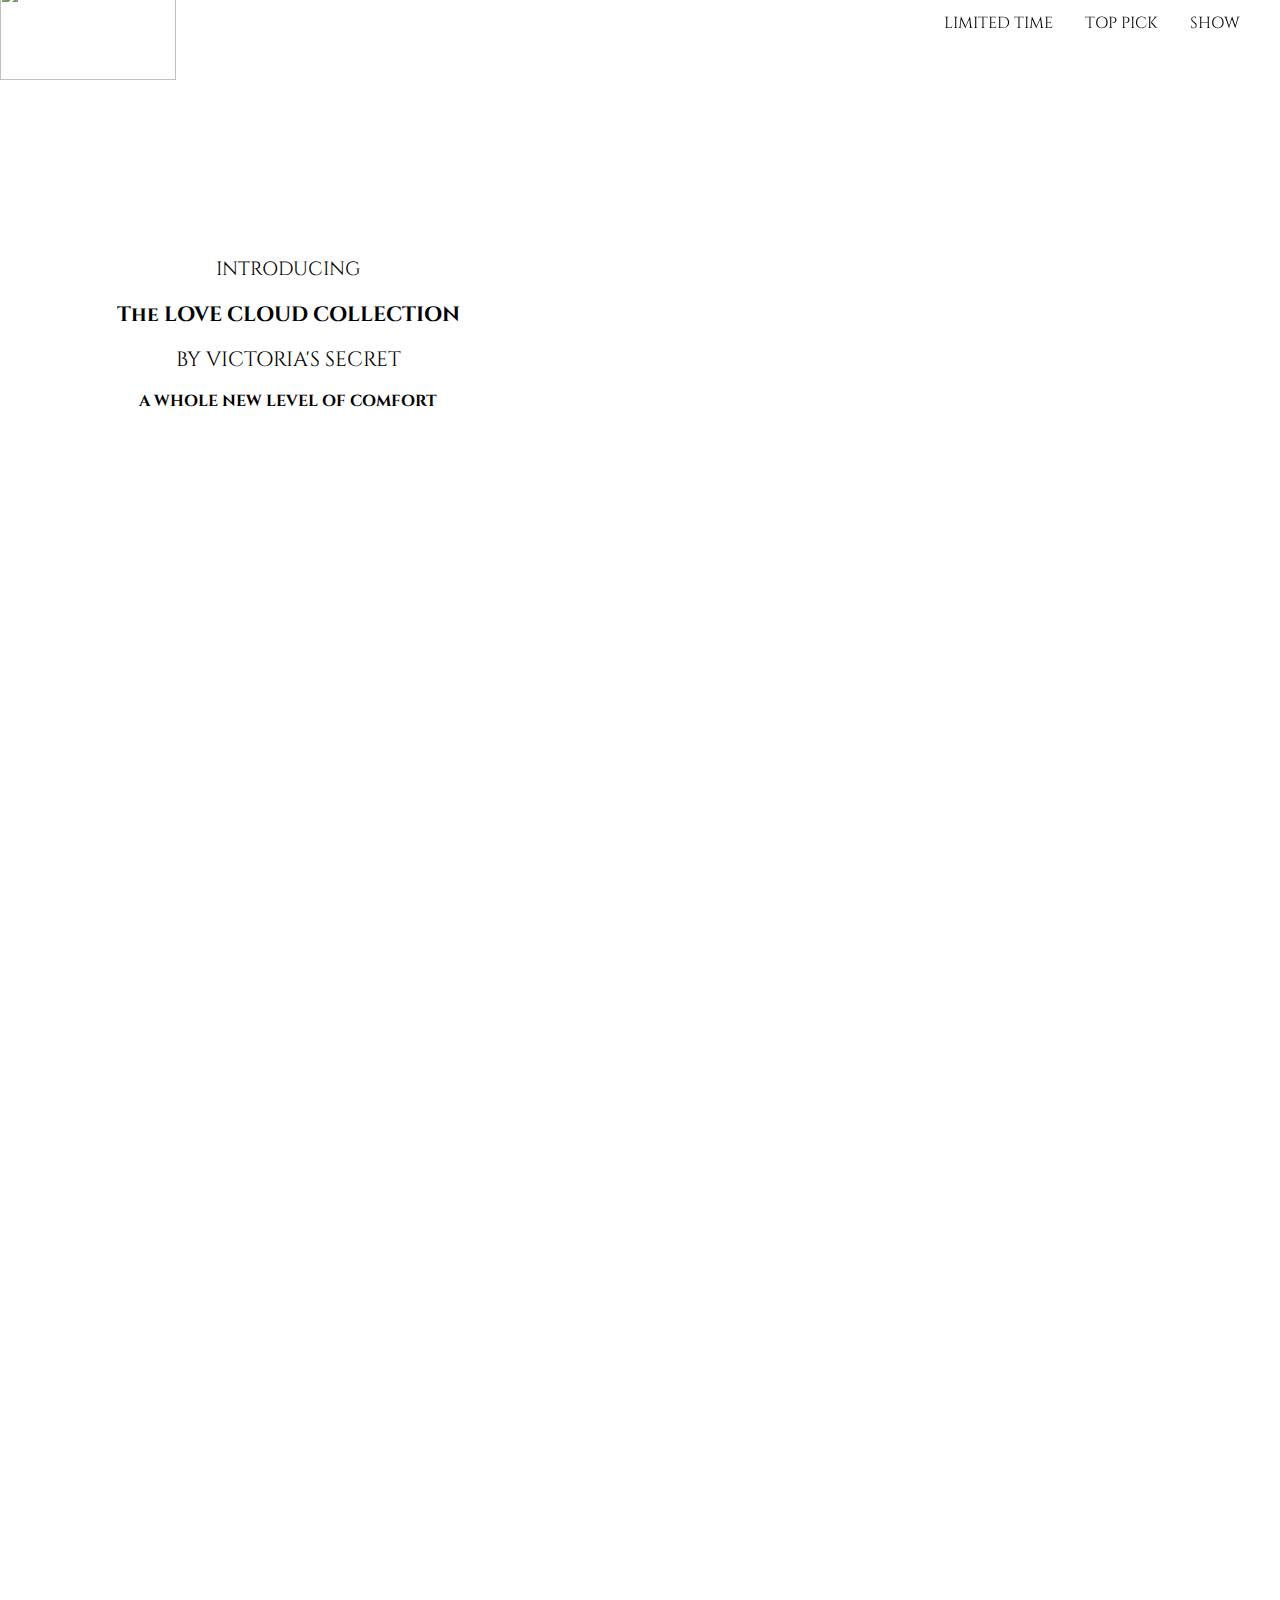
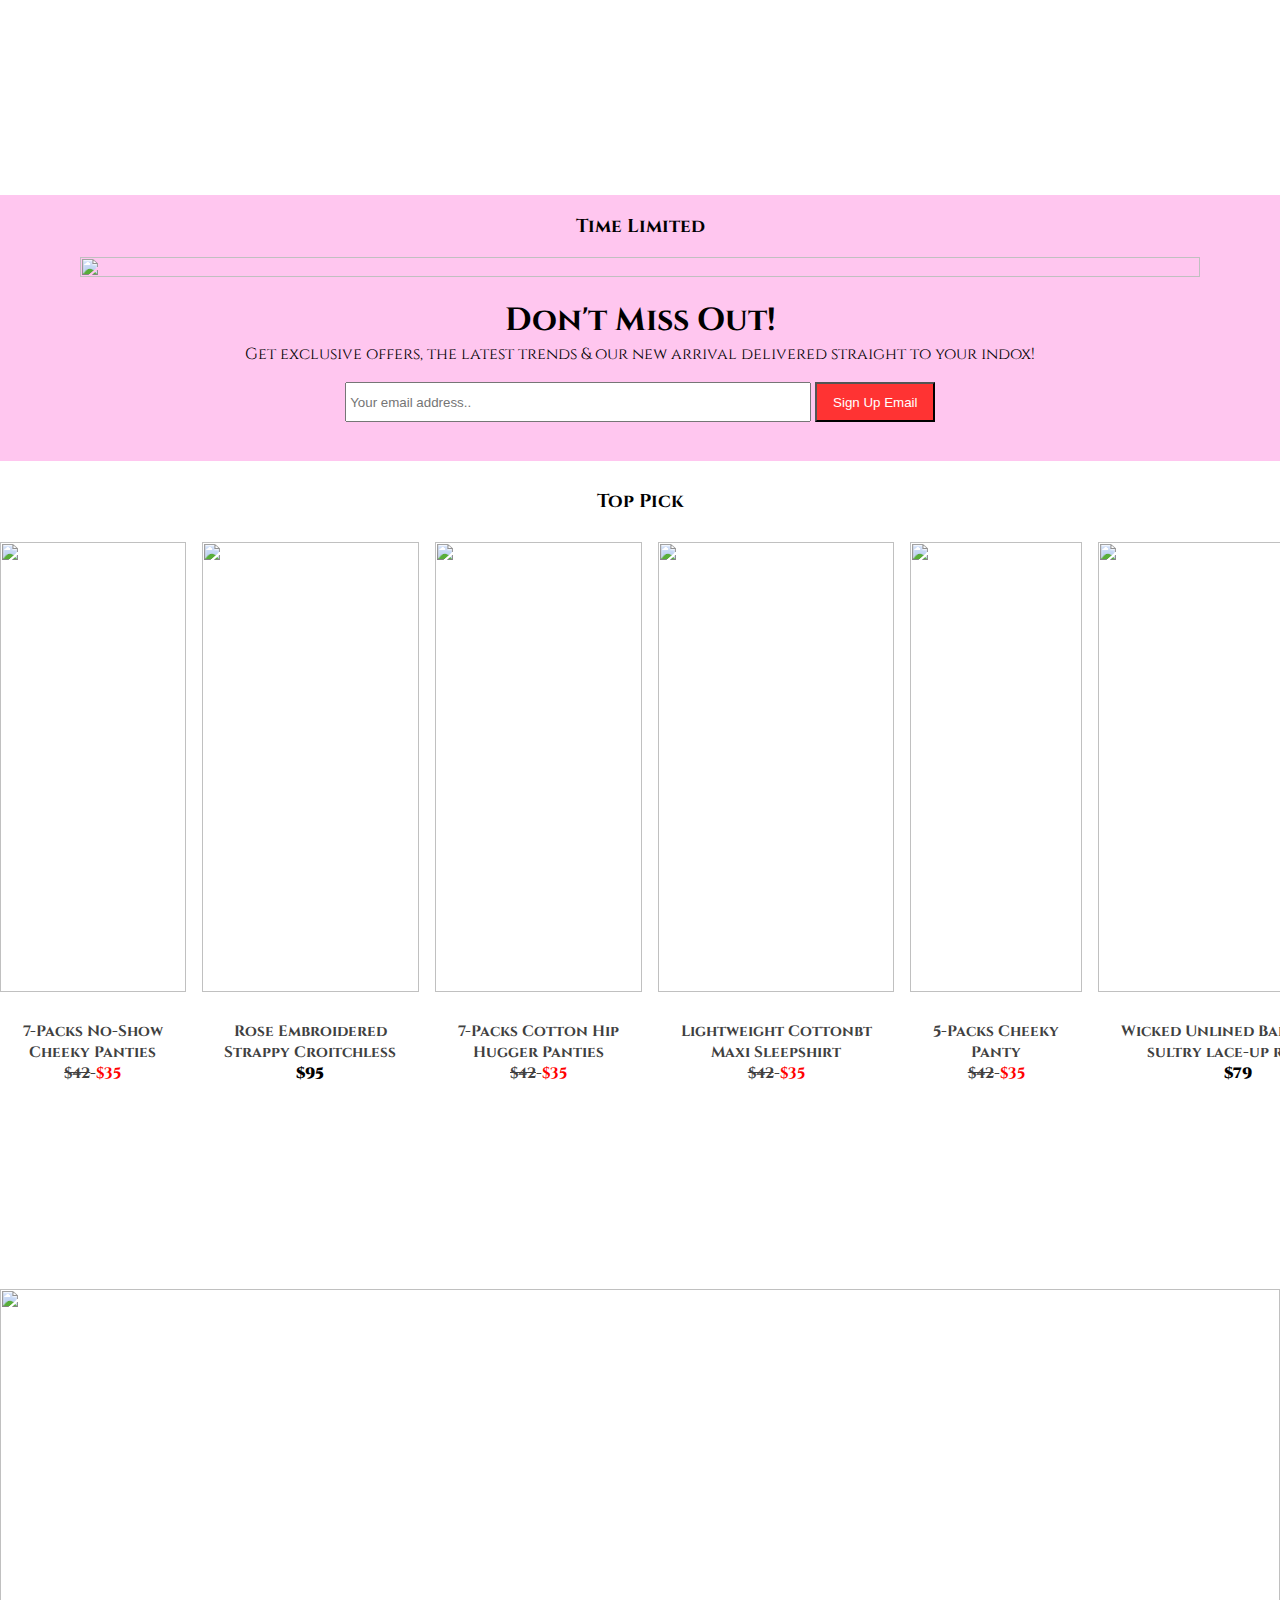
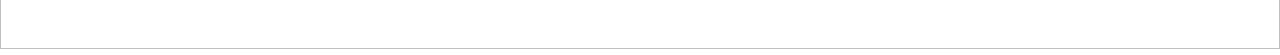
==== commit fb87b59a: ":zap:product-landing-page" ====
--- a/product-landing-page/index.html
+++ b/product-landing-page/index.html
@@ -11,96 +11,95 @@
   <title>Product Landing Page</title>
 </head>
 <body>
-<div id="container">
-  <header id="header">
-    <a href="#" class="logo-link"><img src="https://encrypted-tbn0.gstatic.com/images?q=tbn:ANd9GcTmgMrwCsdnzuZ00sIv8YoRAwqrdy_xCHOvGg&usqp=CAU" alt="" id="header-img"></a>
-    <nav id="nav-bar">
-      <svg id="close"viewBox="0 0 72 72" id="emoji" xmlns="http://www.w3.org/2000/svg">
-        <g id="color"/>
-        <g id="hair"/>
-        <g id="skin"/>
-        <g id="skin-shadow"/>
-        <g id="line">
-          <line x1="17.5" x2="54.5" y1="17.5" y2="54.5" fill="none" stroke="#000000" stroke-linecap="round" stroke-linejoin="round" stroke-miterlimit="10" stroke-width="2"/>
-          <line x1="54.5" x2="17.5" y1="17.5" y2="54.5" fill="none" stroke="#000000" stroke-linecap="round" stroke-linejoin="round" stroke-miterlimit="10" stroke-width="2"/>
-        </g>
+  <div id="container">
+    <header id="header">
+      <a href="#" class="logo-link"><img src="https://encrypted-tbn0.gstatic.com/images?q=tbn:ANd9GcTmgMrwCsdnzuZ00sIv8YoRAwqrdy_xCHOvGg&usqp=CAU" alt="" id="header-img"></a>
+      <nav id="nav-bar">
+        <svg id="close" viewBox="0 0 72 72" id="emoji" xmlns="http://www.w3.org/2000/svg">
+          <g id="color"/>
+          <g id="hair"/>
+          <g id="skin"/>
+          <g id="skin-shadow"/>
+          <g id="line">
+            <line x1="17.5" x2="54.5" y1="17.5" y2="54.5" fill="none" stroke="#000000" stroke-linecap="round" stroke-linejoin="round" stroke-miterlimit="10" stroke-width="2"/>
+            <line x1="54.5" x2="17.5" y1="17.5" y2="54.5" fill="none" stroke="#000000" stroke-linecap="round" stroke-linejoin="round" stroke-miterlimit="10" stroke-width="2"/>
+          </g>
+        </svg>
+        <ul>
+          <li><a href="#limited-time-div" class="nav-link">Limited Time</a></li>
+          <li><a href="#top-pick-div" class="nav-link">Top Pick</a></li>
+          <li><a href="#vid-container" class="nav-link">Show</a></li>
+        </ul>
+      </nav>
+      <svg id="menu" viewBox="0 0 48 48" fill="none" xmlns="http://www.w3.org/2000/svg">
+        <rect width="48" height="48" fill="white" fill-opacity="0.01"/>
+        <path d="M7.94977 11.9498H39.9498" stroke="black" stroke-width="4" stroke-linecap="round" stroke-linejoin="round"/>
+        <path d="M7.94977 23.9498H39.9498" stroke="black" stroke-width="4" stroke-linecap="round" stroke-linejoin="round"/>
+        <path d="M7.94977 35.9498H39.9498" stroke="black" stroke-width="4" stroke-linecap="round" stroke-linejoin="round"/>
       </svg>
-
-      <ul>
-        <li><a href="#limited-time-div" class="nav-link">Limited Time</a></li>
-        <li><a href="#top-pick-div" class="nav-link">Top Pick</a></li>
-        <li><a href="#vid-container" class="nav-link">Show</a></li>
-      </ul>
-    </nav>
-    <svg width="48px" height="48px" viewBox="0 0 48 48" fill="none" xmlns="http://www.w3.org/2000/svg">
-      <rect width="48" height="48" fill="white" fill-opacity="0.01"/>
-      <path d="M7.94977 11.9498H39.9498" stroke="black" stroke-width="4" stroke-linecap="round" stroke-linejoin="round"/>
-      <path d="M7.94977 23.9498H39.9498" stroke="black" stroke-width="4" stroke-linecap="round" stroke-linejoin="round"/>
-      <path d="M7.94977 35.9498H39.9498" stroke="black" stroke-width="4" stroke-linecap="round" stroke-linejoin="round"/>
-    </svg>
-  </header>
-  <div class="hero-section">
-    <p class="intro">INTRODUCING</p>
-    <h1 class="title">The LOVE CLOUD COLLECTION</h1>
-    <p class="by">BY VICTORIA'S SECRET</p>
-    <h2 class="new-level">A WHOLE NEW LEVEL OF COMFORT</h2>
-    <img src="https://nypost.com/wp-content/uploads/sites/2/2022/02/feature-image.png" alt="" class="hero-img">
-  </div>
-  <section class="more-info">
-  <div id="vid-container">
-    <iframe id="video" src="https://www.youtube.com/embed/cSMB63GMfWM" title="YouTube video player" frameborder="0" allow="accelerometer; autoplay; clipboard-write; encrypted-media; gyroscope; picture-in-picture" allowfullscreen></iframe>
-  </div>
-  <div id="limited-time-div">
-    <h3>Time Limited</h3>
-    <img src="https://www.victoriassecret.com/images/vsweb/f8049118-b1c7-49b4-8755-52427b8361b7/033122-swim-from-20-ftr.jpg" alt="" class="pic">
-    <div class="send-email">
-      <h1>Don't Miss Out!</h1>
-      <p>Get exclusive offers, the latest trends & our new arrival delivered straight to your indox!</p>
-      <form action="https://www.freecodecamp.com/email-submit" id="form">
-        <input type="email" name="email" id="email" placeholder=" Your email address.." required>
-        <input type="submit" value="Sign Up Email"id="submit">
-      </form>
+    </header>
+    <div class="hero-section">
+      <p class="intro">INTRODUCING</p>
+      <h1 class="title">The LOVE CLOUD COLLECTION</h1>
+      <p class="by">BY VICTORIA'S SECRET</p>
+      <h2 class="new-level">A WHOLE NEW LEVEL OF COMFORT</h2>
+      <img src="https://nypost.com/wp-content/uploads/sites/2/2022/02/feature-image.png" alt="" class="hero-img">
     </div>
-  </div>
-  <div id="top-pick-div">
-    <h3>Top Pick</h3>
-    <div class="scrolling-wrapper">
-      <div class="card">
-        <img src="https://www.victoriassecret.com/p/760x1013/tif/a8/45/a845841a60fb415f9ac99de803a2e6a8/1119967550Z3_OF_F.jpg" alt="">
-        <h3>7-Packs No-Show <br>Cheeky Panties <br><s>$42</s>-<span>$35</span></h3>
+    <section class="more-info">
+    <div id="vid-container">
+      <iframe id="video" src="https://www.youtube.com/embed/cSMB63GMfWM" title="YouTube video player" frameborder="0" allow="accelerometer; autoplay; clipboard-write; encrypted-media; gyroscope; picture-in-picture" allowfullscreen></iframe>
+    </div>
+    <div id="limited-time-div">
+      <h3>Time Limited</h3>
+      <img src="https://www.victoriassecret.com/images/vsweb/f8049118-b1c7-49b4-8755-52427b8361b7/033122-swim-from-20-ftr.jpg" alt="" class="pic">
+      <div class="send-email">
+        <h1>Don't Miss Out!</h1>
+        <p>Get exclusive offers, the latest trends & our new arrival delivered straight to your indox!</p>
+        <form action="https://www.freecodecamp.com/email-submit" id="form">
+          <input type="email" name="email" id="email" placeholder=" Your email address.." required>
+          <input type="submit" value="Sign Up Email"id="submit">
+        </form>
       </div>
-      <div class="card">
-        <img src="https://www.victoriassecret.com/p/760x1013/tif/41/06/410621e51b424938b8ba53ce995d5ccc/1119986905T7_OM_F.jpg" alt="">
-        <h3> Rose Embroidered<br>Strappy Croitchless <br><strong>$95</strong></h3>
-      </div>
-      <div class="card">
-        <img src="https://www.victoriassecret.com/p/760x1013/tif/e5/46/e54631f1851346cca1bd45b0260c5ac1/111999395D0O_OF_F.jpg" alt="">
-        <h3>7-Packs Cotton Hip <br>Hugger Panties <br><s>$42</s>-<span>$35</span></h3>
-      </div>
-      <div class="card">
-        <img src="https://www.victoriassecret.com/p/760x1013/tif/c7/eb/c7eb86dd39c540e2a62e3d6ebdc0d6a1/111921515HLC_OM_F.jpg" alt="">
-        <h3>Lightweight Cottonbt <br>Maxi Sleepshirt <br><s>$42</s>-<span>$35</span></h3>
-      </div>
-      <div class="card">
-        <img src="https://www.victoriassecret.com/p/760x1013/tif/17/e3/17e3e354cd0b4faeb1773d2b82023836/1119946252Z4_OF_F.jpg" alt="">
-        <h3>5-Packs Cheeky <br>Panty <br><s>$42</s>-<span>$35</span> </h3>
-      </div>
-      <div class="card">
-        <img src="https://www.victoriassecret.com/p/760x1013/tif/d4/2a/d42a1ea540f74419a8beb9dc817a80cf/111989545GYO_OM_F.jpg" alt="">
-        <h3>Wicked Unlined Balconette <br>sultry lace-up ribbon<br> <strong>$79</strong></h3>
-      </div>
-      <div class="card">
-        <img src="https://www.victoriassecret.com/p/760x1013/tif/21/68/21688b307fe04cba853c66354d07e672/111757930V6R_OM_F.jpg" alt="">
-        <h3>Laced Plunge Crotchless <br>Teddy<br><strong>$52</strong></h3>
-      </div>
-      <div class="card">
-        <img src="https://www.victoriassecret.com/p/760x1013/tif/8f/07/8f076cc7a9d0443ab698c3c8f697931b/1119987495D1_OM_F.jpg" alt="">
-        <h3>Secret Garden Strappy <br>Teddy<br><strong>$199</strong></h3>
-      </div>
-      <div class="card">
-        <img src="https://www.victoriassecret.com/p/760x1013/tif/6a/23/6a23edd787c64f549df7c5ccae5e3dca/1116264234Y5_OM_F.jpg" alt="">
-        <h3>Bondage<br>Teddy<br><strong>$69</strong></h3>
-      </div>
+    </div>
+    <div id="top-pick-div">
+      <h3>Top Pick</h3>
+      <div class="scrolling-wrapper">
+        <div class="card">
+          <img src="https://www.victoriassecret.com/p/760x1013/tif/a8/45/a845841a60fb415f9ac99de803a2e6a8/1119967550Z3_OF_F.jpg" alt="">
+          <h3>7-Packs No-Show <br>Cheeky Panties <br><s>$42</s>-<span>$35</span></h3>
+        </div>
+        <div class="card">
+          <img src="https://www.victoriassecret.com/p/760x1013/tif/41/06/410621e51b424938b8ba53ce995d5ccc/1119986905T7_OM_F.jpg" alt="">
+          <h3> Rose Embroidered<br>Strappy Croitchless <br><strong>$95</strong></h3>
+        </div>
+        <div class="card">
+          <img src="https://www.victoriassecret.com/p/760x1013/tif/e5/46/e54631f1851346cca1bd45b0260c5ac1/111999395D0O_OF_F.jpg" alt="">
+          <h3>7-Packs Cotton Hip <br>Hugger Panties <br><s>$42</s>-<span>$35</span></h3>
+        </div>
+        <div class="card">
+          <img src="https://www.victoriassecret.com/p/760x1013/tif/c7/eb/c7eb86dd39c540e2a62e3d6ebdc0d6a1/111921515HLC_OM_F.jpg" alt="">
+          <h3>Lightweight Cottonbt <br>Maxi Sleepshirt <br><s>$42</s>-<span>$35</span></h3>
+        </div>
+        <div class="card">
+          <img src="https://www.victoriassecret.com/p/760x1013/tif/17/e3/17e3e354cd0b4faeb1773d2b82023836/1119946252Z4_OF_F.jpg" alt="">
+          <h3>5-Packs Cheeky <br>Panty <br><s>$42</s>-<span>$35</span> </h3>
+        </div>
+        <div class="card">
+          <img src="https://www.victoriassecret.com/p/760x1013/tif/d4/2a/d42a1ea540f74419a8beb9dc817a80cf/111989545GYO_OM_F.jpg" alt="">
+          <h3>Wicked Unlined Balconette <br>sultry lace-up ribbon<br> <strong>$79</strong></h3>
+        </div>
+        <div class="card">
+          <img src="https://www.victoriassecret.com/p/760x1013/tif/21/68/21688b307fe04cba853c66354d07e672/111757930V6R_OM_F.jpg" alt="">
+          <h3>Laced Plunge Crotchless <br>Teddy<br><strong>$52</strong></h3>
+        </div>
+        <div class="card">
+          <img src="https://www.victoriassecret.com/p/760x1013/tif/8f/07/8f076cc7a9d0443ab698c3c8f697931b/1119987495D1_OM_F.jpg" alt="">
+          <h3>Secret Garden Strappy <br>Teddy<br><strong>$199</strong></h3>
+        </div>
+        <div class="card">
+          <img src="https://www.victoriassecret.com/p/760x1013/tif/6a/23/6a23edd787c64f549df7c5ccae5e3dca/1116264234Y5_OM_F.jpg" alt="">
+          <h3>Bondage<br>Teddy<br><strong>$69</strong></h3>
+        </div>
     </div>
   </div>
   <div class="finaldays-div">
@@ -109,6 +108,6 @@
 
 </div>
 </body>
-<script src="https://cdn.freecodecamp.org/testable-projects-fcc/v1/bundle.js">
-</script>
+<script src="https://cdn.freecodecamp.org/testable-projects-fcc/v1/bundle.js"></script>
+<script src="/script.js"></script>
 </html>
--- a/product-landing-page/style.css
+++ b/product-landing-page/style.css
@@ -15,10 +15,11 @@
   background-color: #fff;
 }
 #header-img{
-  height: 100%;
-  max-width: 100%;
-}
-#nav-bar{
+  margin-top: -1em;
+  height: 6em;
+  width: 11em;
+}
+nav{
   position: fixed;
   right:0;
   top: 0;
@@ -30,18 +31,21 @@
   transform: translateX(100%);
   transition: transform .5s ease-in-out;
 }
-#nav-bar a{
+li a{
   text-decoration: none;
   color: #000;
+  padding: .75em 1em;
   display: block;
   width: 100%;
 }
-#nav-bar a:hover{
+li a:hover{
   background-color: #404040;
+  color: #fff;
 }
 #nav-bar #close{
-  width: 2em;
-  margin: 3em 2em 0.1em 2em;
+  width: 5em;
+  height: 5em;
+  margin: 3em 1em 0 6em;
 }
 #nav-bar ul{
   list-style-type: none;
@@ -50,13 +54,12 @@
   margin-left: 1.5em;
 }
 svg{
-  margin-top: 0.85em;
-  min-width: 3em;
-  min-height: 3em;
+  margin-top: -0.65em;
+  width: 2.7em;
   cursor: pointer;
 }
 .hero-section{
-  height: 80vh;;
+  height: 85vh;;
   width: 100vw;
   margin-top: 0;
   background-color: #fff;
@@ -80,7 +83,8 @@
   max-width: 100%;
   height: 60vh;
   object-fit: cover;
-  object-position: center;
+  object-position: center top;
+
   padding: 1.3em 0;
 }
 
@@ -122,9 +126,10 @@
 form #email{
   height: 2.5em;
   width: 15em;
+  margin-bottom: 0.50em;
 }
 #top-pick-div{
-  height: 85vh;
+  height: 92vh;
   background-color: #fff;
 }
 #top-pick-div h3{
@@ -159,8 +164,8 @@
 .card img{
   width: 100%;
   height: 50vh;
-  object-fit: cover;
-  object-position: center;
+  object-fit: contain;
+  object-position: center top;
 }
 .card h3{
   padding: 1em;
@@ -179,19 +184,23 @@
   object-fit: cover;
   object-position: center;
 }
-
+.nav-bar-open{
+  transform: translateX(0%);
+}
 /* 680px */
 @media (min-width: 680px){
   .hero-section{
     max-width: 100%;
     height: 100vh;
+    margin-bottom: 3em;
   }
   .hero-img{
+    object-fit: contain;
     max-width: 100%;
     height: 80vh;
   }
   #vid-container{
-    height: 70vh;
+    height: 85vh;
     width: 100%;
   }
   form #submit{
@@ -205,6 +214,29 @@
 }
 /* 920px */
 @media (min-width: 920px){
+  /*nav bar*/
+  #nav-bar{
+    transform: translateX(0);
+    position: unsit;
+    display: block;
+    width: auto;
+    height: auto;
+    background: none;
+  }
+  #menu{
+    display: none;
+  }
+  #close{
+    display: none;
+  }
+  #nav-bar ul{
+    display: flex;
+    margin: 0 1.5em 0 0;
+  }
+  ul a{
+    padding: .5 1.5em;
+  }
+
   .hero-section{
     display: grid;
     grid-template-columns: auto 55%;
@@ -245,10 +277,10 @@
   .pic{
     padding: 0 5em;
   }
+  #top-pick-div{
+  height: 92vh;
+  }
   .finaldays-div img{
-    width: 100%;
-    height: 45vh;
-    object-fit: cover;
-    object-position: center;
-  }
-}
+    height: 40vh;
+  }
+}
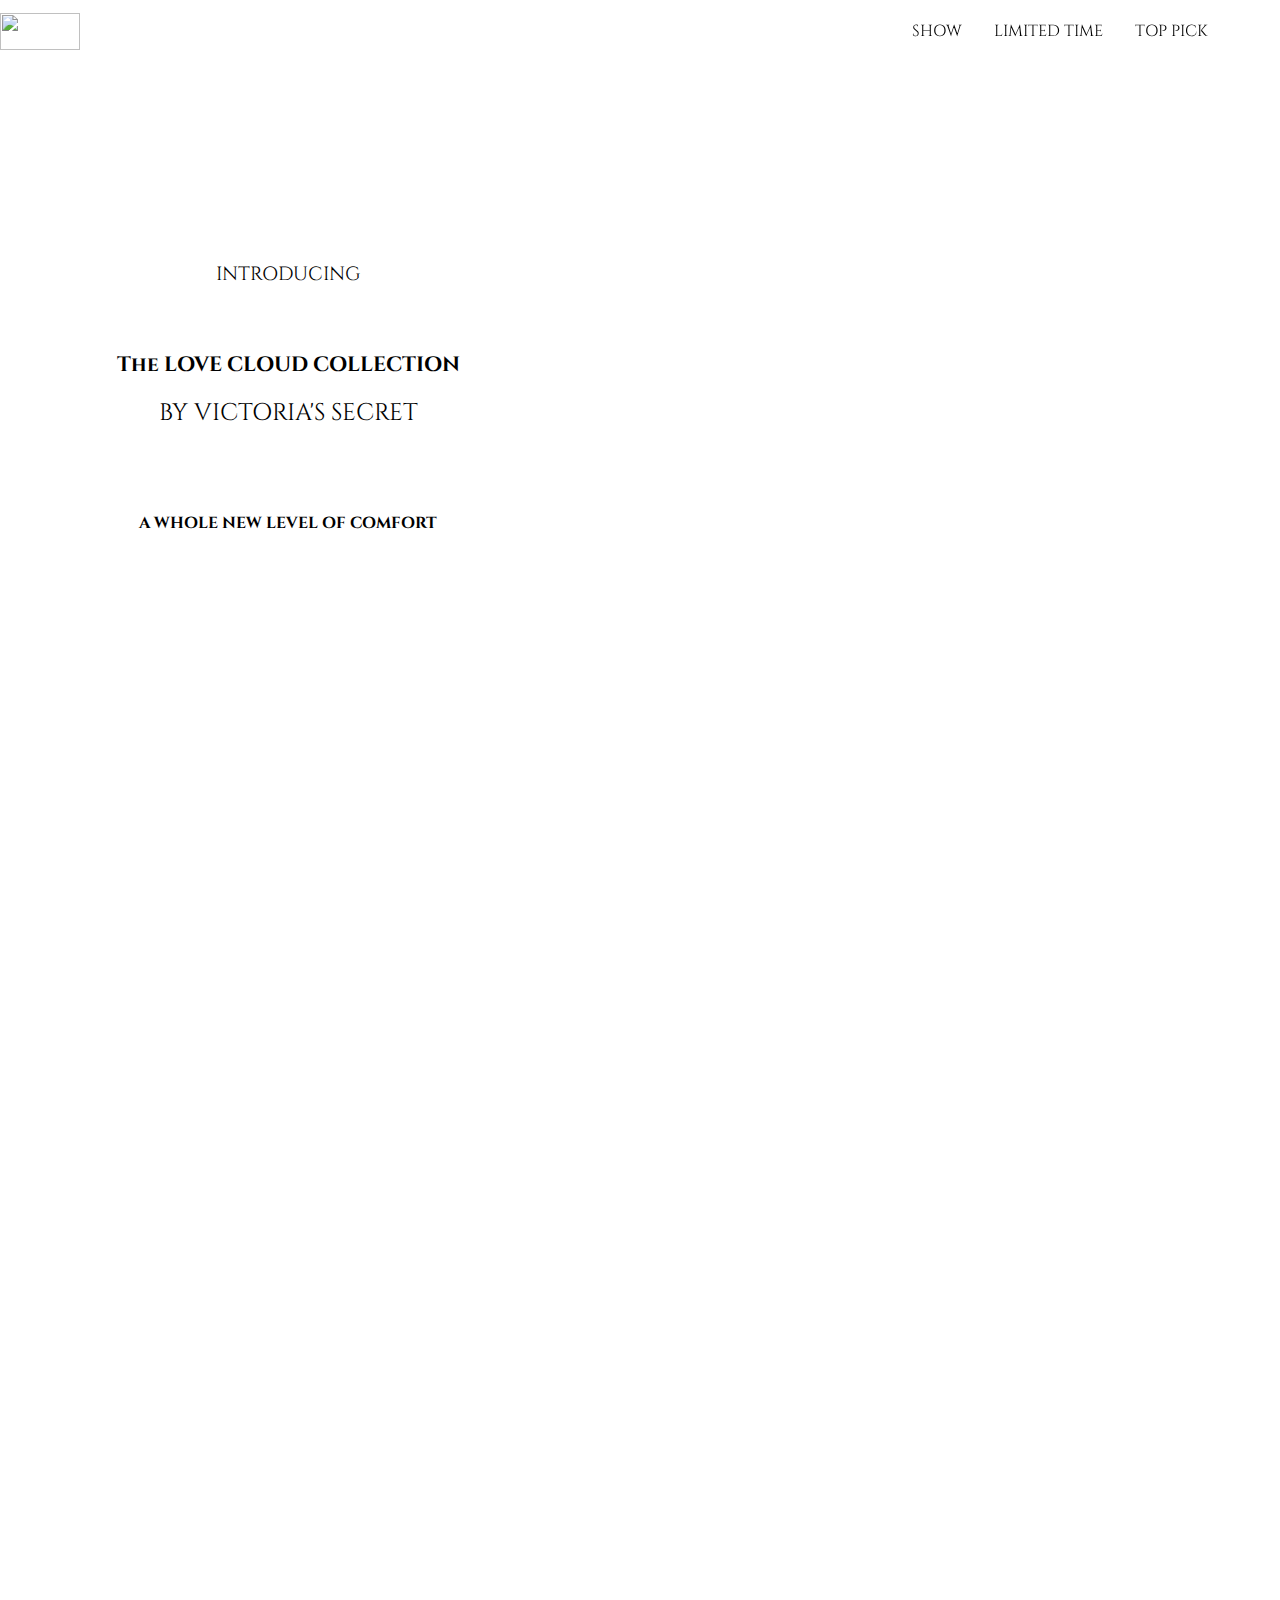
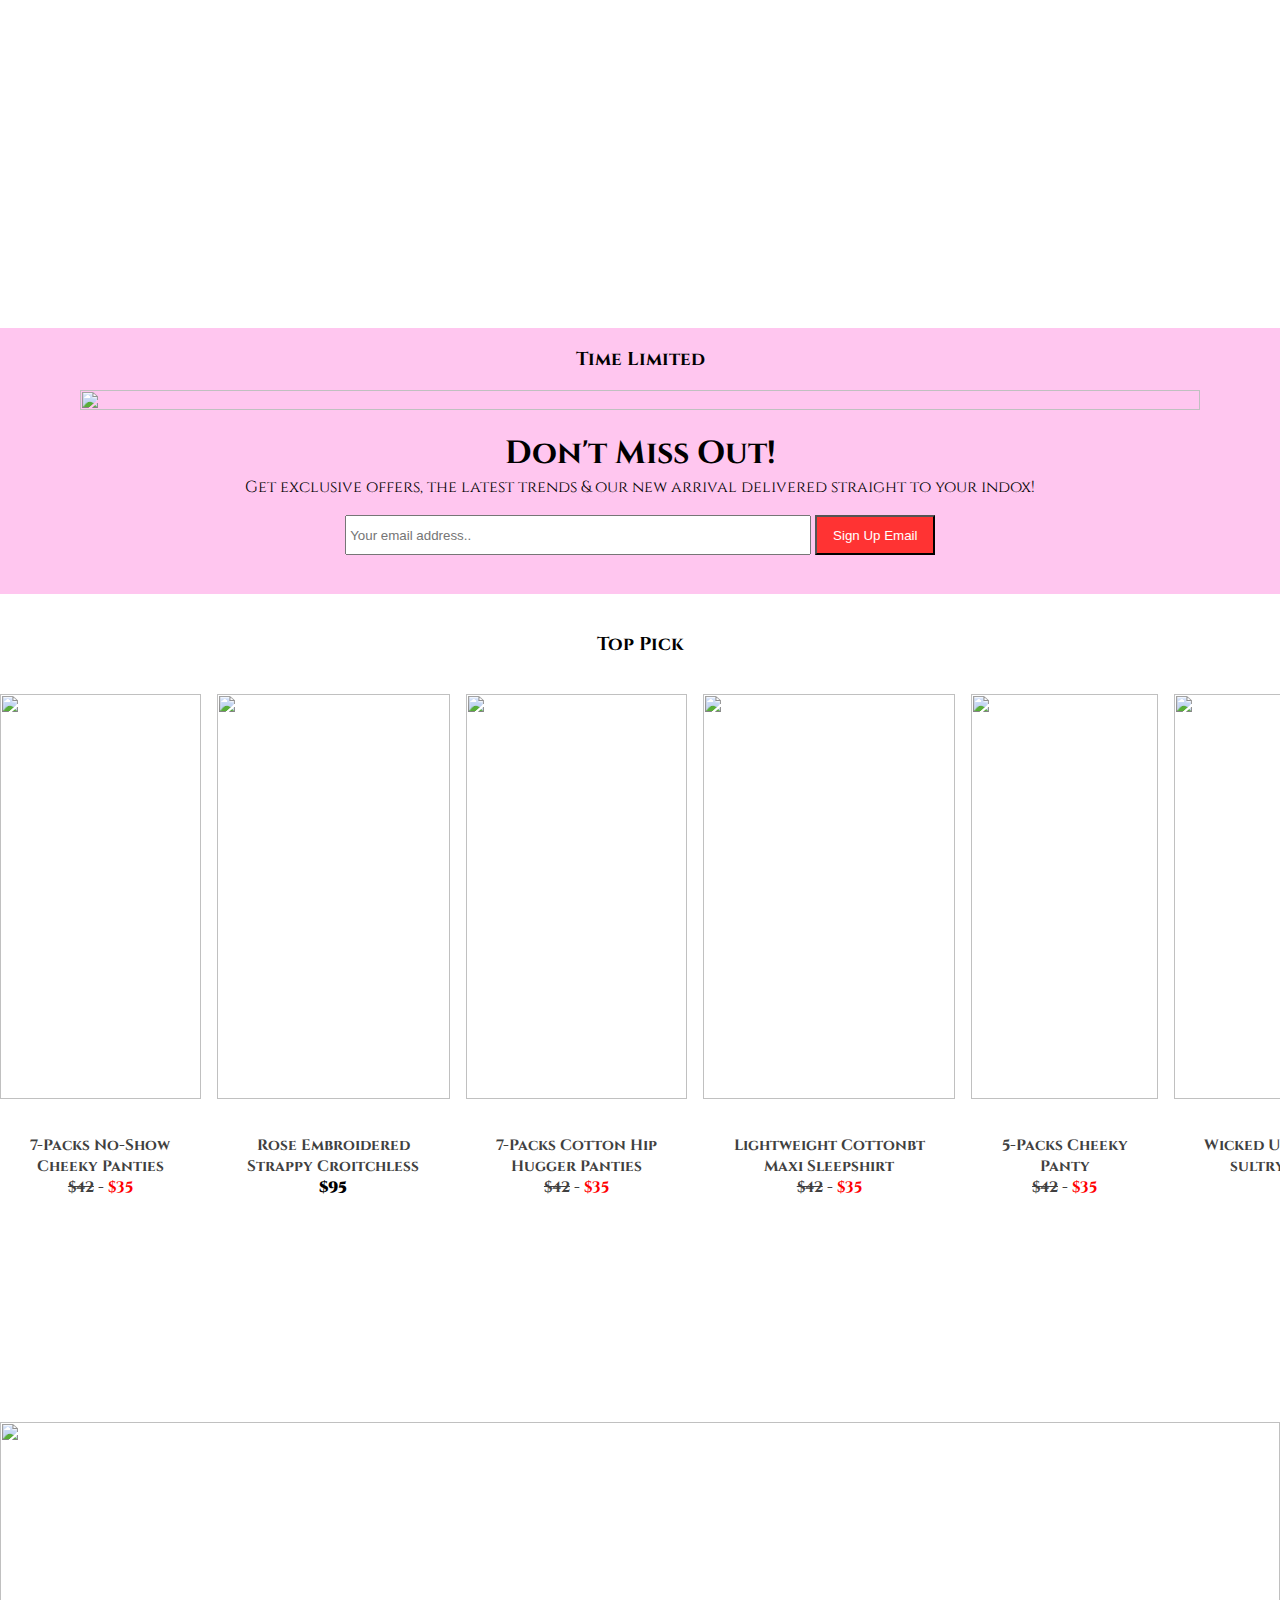
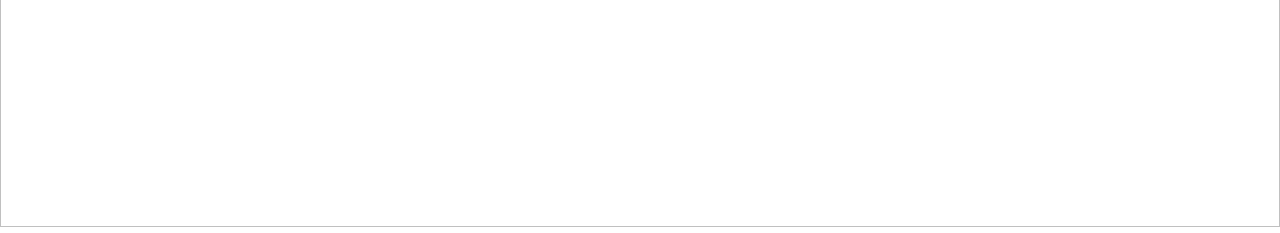
==== commit 4696f2c7: "product-landing-page :art:" ====
--- a/product-landing-page/index.html
+++ b/product-landing-page/index.html
@@ -13,7 +13,7 @@
 <body>
   <div id="container">
     <header id="header">
-      <a href="#" class="logo-link"><img src="https://encrypted-tbn0.gstatic.com/images?q=tbn:ANd9GcTmgMrwCsdnzuZ00sIv8YoRAwqrdy_xCHOvGg&usqp=CAU" alt="" id="header-img"></a>
+      <a href="#" class="logo-link"><img src="https://logos-download.com/wp-content/uploads/2016/02/Victorias-Secret-symbol-logo2.png" alt="" id="header-img"></a>
       <nav id="nav-bar">
         <svg id="close" viewBox="0 0 72 72" id="emoji" xmlns="http://www.w3.org/2000/svg">
           <g id="color"/>
@@ -25,10 +25,11 @@
             <line x1="54.5" x2="17.5" y1="17.5" y2="54.5" fill="none" stroke="#000000" stroke-linecap="round" stroke-linejoin="round" stroke-miterlimit="10" stroke-width="2"/>
           </g>
         </svg>
+
         <ul>
+          <li><a href="#vid-container" class="nav-link">Show</a></li>
           <li><a href="#limited-time-div" class="nav-link">Limited Time</a></li>
           <li><a href="#top-pick-div" class="nav-link">Top Pick</a></li>
-          <li><a href="#vid-container" class="nav-link">Show</a></li>
         </ul>
       </nav>
       <svg id="menu" viewBox="0 0 48 48" fill="none" xmlns="http://www.w3.org/2000/svg">
@@ -46,67 +47,67 @@
       <img src="https://nypost.com/wp-content/uploads/sites/2/2022/02/feature-image.png" alt="" class="hero-img">
     </div>
     <section class="more-info">
-    <div id="vid-container">
-      <iframe id="video" src="https://www.youtube.com/embed/cSMB63GMfWM" title="YouTube video player" frameborder="0" allow="accelerometer; autoplay; clipboard-write; encrypted-media; gyroscope; picture-in-picture" allowfullscreen></iframe>
-    </div>
-    <div id="limited-time-div">
-      <h3>Time Limited</h3>
-      <img src="https://www.victoriassecret.com/images/vsweb/f8049118-b1c7-49b4-8755-52427b8361b7/033122-swim-from-20-ftr.jpg" alt="" class="pic">
-      <div class="send-email">
-        <h1>Don't Miss Out!</h1>
-        <p>Get exclusive offers, the latest trends & our new arrival delivered straight to your indox!</p>
-        <form action="https://www.freecodecamp.com/email-submit" id="form">
-          <input type="email" name="email" id="email" placeholder=" Your email address.." required>
-          <input type="submit" value="Sign Up Email"id="submit">
-        </form>
+      <div id="vid-container">
+        <iframe id="video" src="https://www.youtube.com/embed/cSMB63GMfWM" title="YouTube video player" frameborder="0" allow="accelerometer; autoplay; clipboard-write; encrypted-media; gyroscope; picture-in-picture" allowfullscreen></iframe>
       </div>
-    </div>
-    <div id="top-pick-div">
-      <h3>Top Pick</h3>
-      <div class="scrolling-wrapper">
-        <div class="card">
-          <img src="https://www.victoriassecret.com/p/760x1013/tif/a8/45/a845841a60fb415f9ac99de803a2e6a8/1119967550Z3_OF_F.jpg" alt="">
-          <h3>7-Packs No-Show <br>Cheeky Panties <br><s>$42</s>-<span>$35</span></h3>
+      <div id="limited-time-div">
+        <h3>Time Limited</h3>
+        <img src="https://www.victoriassecret.com/images/vsweb/f8049118-b1c7-49b4-8755-52427b8361b7/033122-swim-from-20-ftr.jpg" alt="" class="pic">
+        <div class="send-email">
+          <h1>Don't Miss Out!</h1>
+          <p>Get exclusive offers, the latest trends & our new arrival delivered straight to your indox!</p>
+          <form action="https://www.freecodecamp.com/email-submit" id="form">
+            <input type="email" name="email" id="email" placeholder=" Your email address.." required>
+            <input type="submit" value="Sign Up Email"id="submit">
+          </form>
         </div>
-        <div class="card">
-          <img src="https://www.victoriassecret.com/p/760x1013/tif/41/06/410621e51b424938b8ba53ce995d5ccc/1119986905T7_OM_F.jpg" alt="">
-          <h3> Rose Embroidered<br>Strappy Croitchless <br><strong>$95</strong></h3>
+      </div>
+      <div id="top-pick-div">
+        <h3>Top Pick</h3>
+        <div class="scrolling-wrapper">
+          <div class="card">
+            <img src="https://www.victoriassecret.com/p/760x1013/tif/a8/45/a845841a60fb415f9ac99de803a2e6a8/1119967550Z3_OF_F.jpg" alt="">
+            <h3>7-Packs No-Show <br>Cheeky Panties <br><s>$42</s> - <span>$35</span></h3>
+          </div>
+          <div class="card">
+            <img src="https://www.victoriassecret.com/p/760x1013/tif/41/06/410621e51b424938b8ba53ce995d5ccc/1119986905T7_OM_F.jpg" alt="">
+            <h3> Rose Embroidered<br>Strappy Croitchless <br><strong>$95</strong></h3>
+          </div>
+          <div class="card">
+            <img src="https://www.victoriassecret.com/p/760x1013/tif/e5/46/e54631f1851346cca1bd45b0260c5ac1/111999395D0O_OF_F.jpg" alt="">
+            <h3>7-Packs Cotton Hip <br>Hugger Panties <br><s>$42</s> - <span>$35</span></h3>
+          </div>
+          <div class="card">
+            <img src="https://www.victoriassecret.com/p/760x1013/tif/c7/eb/c7eb86dd39c540e2a62e3d6ebdc0d6a1/111921515HLC_OM_F.jpg" alt="">
+            <h3>Lightweight Cottonbt <br>Maxi Sleepshirt <br><s>$42</s> - <span>$35</span></h3>
+          </div>
+          <div class="card">
+            <img src="https://www.victoriassecret.com/p/760x1013/tif/17/e3/17e3e354cd0b4faeb1773d2b82023836/1119946252Z4_OF_F.jpg" alt="">
+            <h3>5-Packs Cheeky <br>Panty <br><s>$42</s> - <span>$35</span> </h3>
+          </div>
+          <div class="card">
+            <img src="https://www.victoriassecret.com/p/760x1013/tif/d4/2a/d42a1ea540f74419a8beb9dc817a80cf/111989545GYO_OM_F.jpg" alt="">
+            <h3>Wicked Unlined Balconette <br>sultry lace-up ribbon<br> <strong>$79</strong></h3>
+          </div>
+          <div class="card">
+            <img src="https://www.victoriassecret.com/p/760x1013/tif/21/68/21688b307fe04cba853c66354d07e672/111757930V6R_OM_F.jpg" alt="">
+            <h3>Laced Plunge Crotchless <br>Teddy<br><strong>$52</strong></h3>
+          </div>
+          <div class="card">
+            <img src="https://www.victoriassecret.com/p/760x1013/tif/8f/07/8f076cc7a9d0443ab698c3c8f697931b/1119987495D1_OM_F.jpg" alt="">
+            <h3>Secret Garden Strappy <br>Teddy<br><strong>$199</strong></h3>
+          </div>
+          <div class="card">
+            <img src="https://www.victoriassecret.com/p/760x1013/tif/6a/23/6a23edd787c64f549df7c5ccae5e3dca/1116264234Y5_OM_F.jpg" alt="">
+            <h3>Bondage<br>Teddy<br><strong>$69</strong></h3>
+          </div>
         </div>
-        <div class="card">
-          <img src="https://www.victoriassecret.com/p/760x1013/tif/e5/46/e54631f1851346cca1bd45b0260c5ac1/111999395D0O_OF_F.jpg" alt="">
-          <h3>7-Packs Cotton Hip <br>Hugger Panties <br><s>$42</s>-<span>$35</span></h3>
-        </div>
-        <div class="card">
-          <img src="https://www.victoriassecret.com/p/760x1013/tif/c7/eb/c7eb86dd39c540e2a62e3d6ebdc0d6a1/111921515HLC_OM_F.jpg" alt="">
-          <h3>Lightweight Cottonbt <br>Maxi Sleepshirt <br><s>$42</s>-<span>$35</span></h3>
-        </div>
-        <div class="card">
-          <img src="https://www.victoriassecret.com/p/760x1013/tif/17/e3/17e3e354cd0b4faeb1773d2b82023836/1119946252Z4_OF_F.jpg" alt="">
-          <h3>5-Packs Cheeky <br>Panty <br><s>$42</s>-<span>$35</span> </h3>
-        </div>
-        <div class="card">
-          <img src="https://www.victoriassecret.com/p/760x1013/tif/d4/2a/d42a1ea540f74419a8beb9dc817a80cf/111989545GYO_OM_F.jpg" alt="">
-          <h3>Wicked Unlined Balconette <br>sultry lace-up ribbon<br> <strong>$79</strong></h3>
-        </div>
-        <div class="card">
-          <img src="https://www.victoriassecret.com/p/760x1013/tif/21/68/21688b307fe04cba853c66354d07e672/111757930V6R_OM_F.jpg" alt="">
-          <h3>Laced Plunge Crotchless <br>Teddy<br><strong>$52</strong></h3>
-        </div>
-        <div class="card">
-          <img src="https://www.victoriassecret.com/p/760x1013/tif/8f/07/8f076cc7a9d0443ab698c3c8f697931b/1119987495D1_OM_F.jpg" alt="">
-          <h3>Secret Garden Strappy <br>Teddy<br><strong>$199</strong></h3>
-        </div>
-        <div class="card">
-          <img src="https://www.victoriassecret.com/p/760x1013/tif/6a/23/6a23edd787c64f549df7c5ccae5e3dca/1116264234Y5_OM_F.jpg" alt="">
-          <h3>Bondage<br>Teddy<br><strong>$69</strong></h3>
-        </div>
-    </div>
+      </div>
+      <div class="finaldays-div">
+        <img src="https://www.victoriassecret.com/images/vsweb/d2395ee7-8919-4a18-bf59-3dbb21441968/040822-hp-feattop-desktop-1.jpg" alt="">
+      </div>
+    </section>
   </div>
-  <div class="finaldays-div">
-    <img src="https://www.victoriassecret.com/images/vsweb/d2395ee7-8919-4a18-bf59-3dbb21441968/040822-hp-feattop-desktop-1.jpg" alt="">
-  </div>
-
-</div>
 </body>
 <script src="https://cdn.freecodecamp.org/testable-projects-fcc/v1/bundle.js"></script>
 <script src="/script.js"></script>
--- a/product-landing-page/style.css
+++ b/product-landing-page/style.css
@@ -6,18 +6,21 @@
 }
 body{
   font-family: 'Cinzel', serif;
+  background-color: #fff;
 }
 #header{
   display: flex;
+  position: fixed;
   justify-content: space-between;
   top: 0;
+  width: 100%;
   max-height: 75px;
   background-color: #fff;
 }
 #header-img{
-  margin-top: -1em;
-  height: 6em;
-  width: 11em;
+  margin-top: 0.80em;
+  height: 2.3em;
+  width: 5em;
 }
 nav{
   position: fixed;
@@ -45,7 +48,7 @@
 #nav-bar #close{
   width: 5em;
   height: 5em;
-  margin: 3em 1em 0 6em;
+  margin: 3em 1em 0 3em;
 }
 #nav-bar ul{
   list-style-type: none;
@@ -54,14 +57,14 @@
   margin-left: 1.5em;
 }
 svg{
-  margin-top: -0.65em;
+  margin-top: 0.30em;
   width: 2.7em;
   cursor: pointer;
 }
 .hero-section{
   height: 85vh;;
   width: 100vw;
-  margin-top: 0;
+  margin-top: 5em;
   background-color: #fff;
   display: flex;
   flex-direction: column;
@@ -84,7 +87,6 @@
   height: 60vh;
   object-fit: cover;
   object-position: center top;
-
   padding: 1.3em 0;
 }
 
@@ -135,7 +137,7 @@
 #top-pick-div h3{
   text-align: center;
   background-color: #fff;
-  padding: 1.5em;
+  padding: 2em;
 }
 .scrolling-wrapper{
   overflow-x: scroll;
@@ -163,7 +165,7 @@
 }
 .card img{
   width: 100%;
-  height: 50vh;
+  height: 45vh;
   object-fit: contain;
   object-position: center top;
 }
@@ -180,7 +182,7 @@
 }
 .finaldays-div img{
   width: 100%;
-  height: 30vh;
+  height: 27vh;
   object-fit: cover;
   object-position: center;
 }
@@ -211,17 +213,21 @@
     height: 3em;
     width: 25em;
   }
+  .finaldays-div img{
+  height: 35vh;
+  }
 }
 /* 920px */
 @media (min-width: 920px){
   /*nav bar*/
   #nav-bar{
     transform: translateX(0);
-    position: unsit;
     display: block;
     width: auto;
     height: auto;
     background: none;
+    padding-top: 0.5em;
+    padding-right: 2em;
   }
   #menu{
     display: none;
@@ -240,8 +246,8 @@
   .hero-section{
     display: grid;
     grid-template-columns: auto 55%;
-    grid-template-rows: 20% 5% 5% 5% 5% 50%;
-    margin-bottom: -5em;
+    grid-template-rows: 20% 10% 5% 13% 5% 20%;
+    /*margin-bottom: -5em;*/
   }
   .intro{
     grid-row: 2/3;
@@ -249,15 +255,15 @@
   }
   .title{
     grid-row: 3/4;
-    font-size: 1.3em;
+    font-size: 2em;
   }
   .by{
     grid-row: 4/5;
-    font-size: 1.3em;
+    font-size: 1.5em;
   }
   .new-level{
     grid-row: 5/6;
-    font-size: 2em;
+    font-size: 1.2em;
   }
   .hero-img{
     grid-column: 2/3;
@@ -281,6 +287,6 @@
   height: 92vh;
   }
   .finaldays-div img{
-    height: 40vh;
-  }
-}
+    height: 45vh;
+  }
+}
